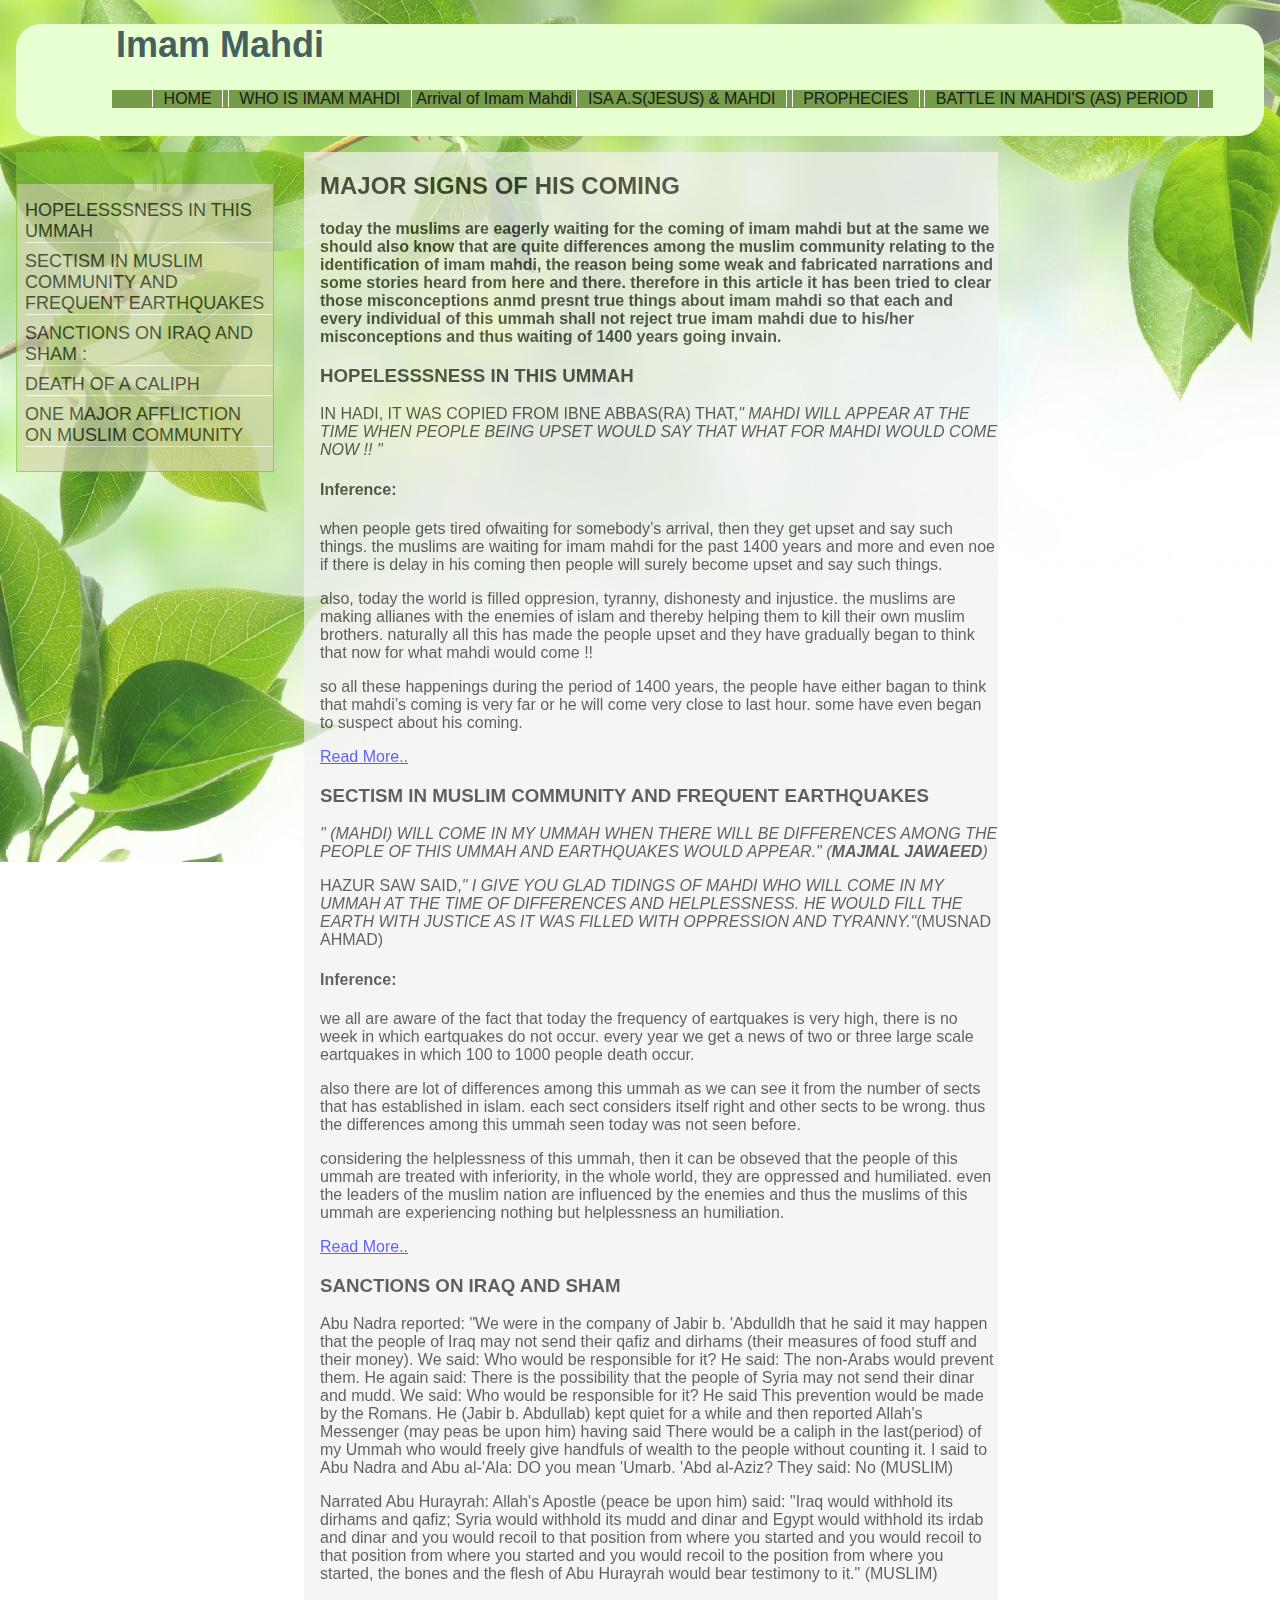
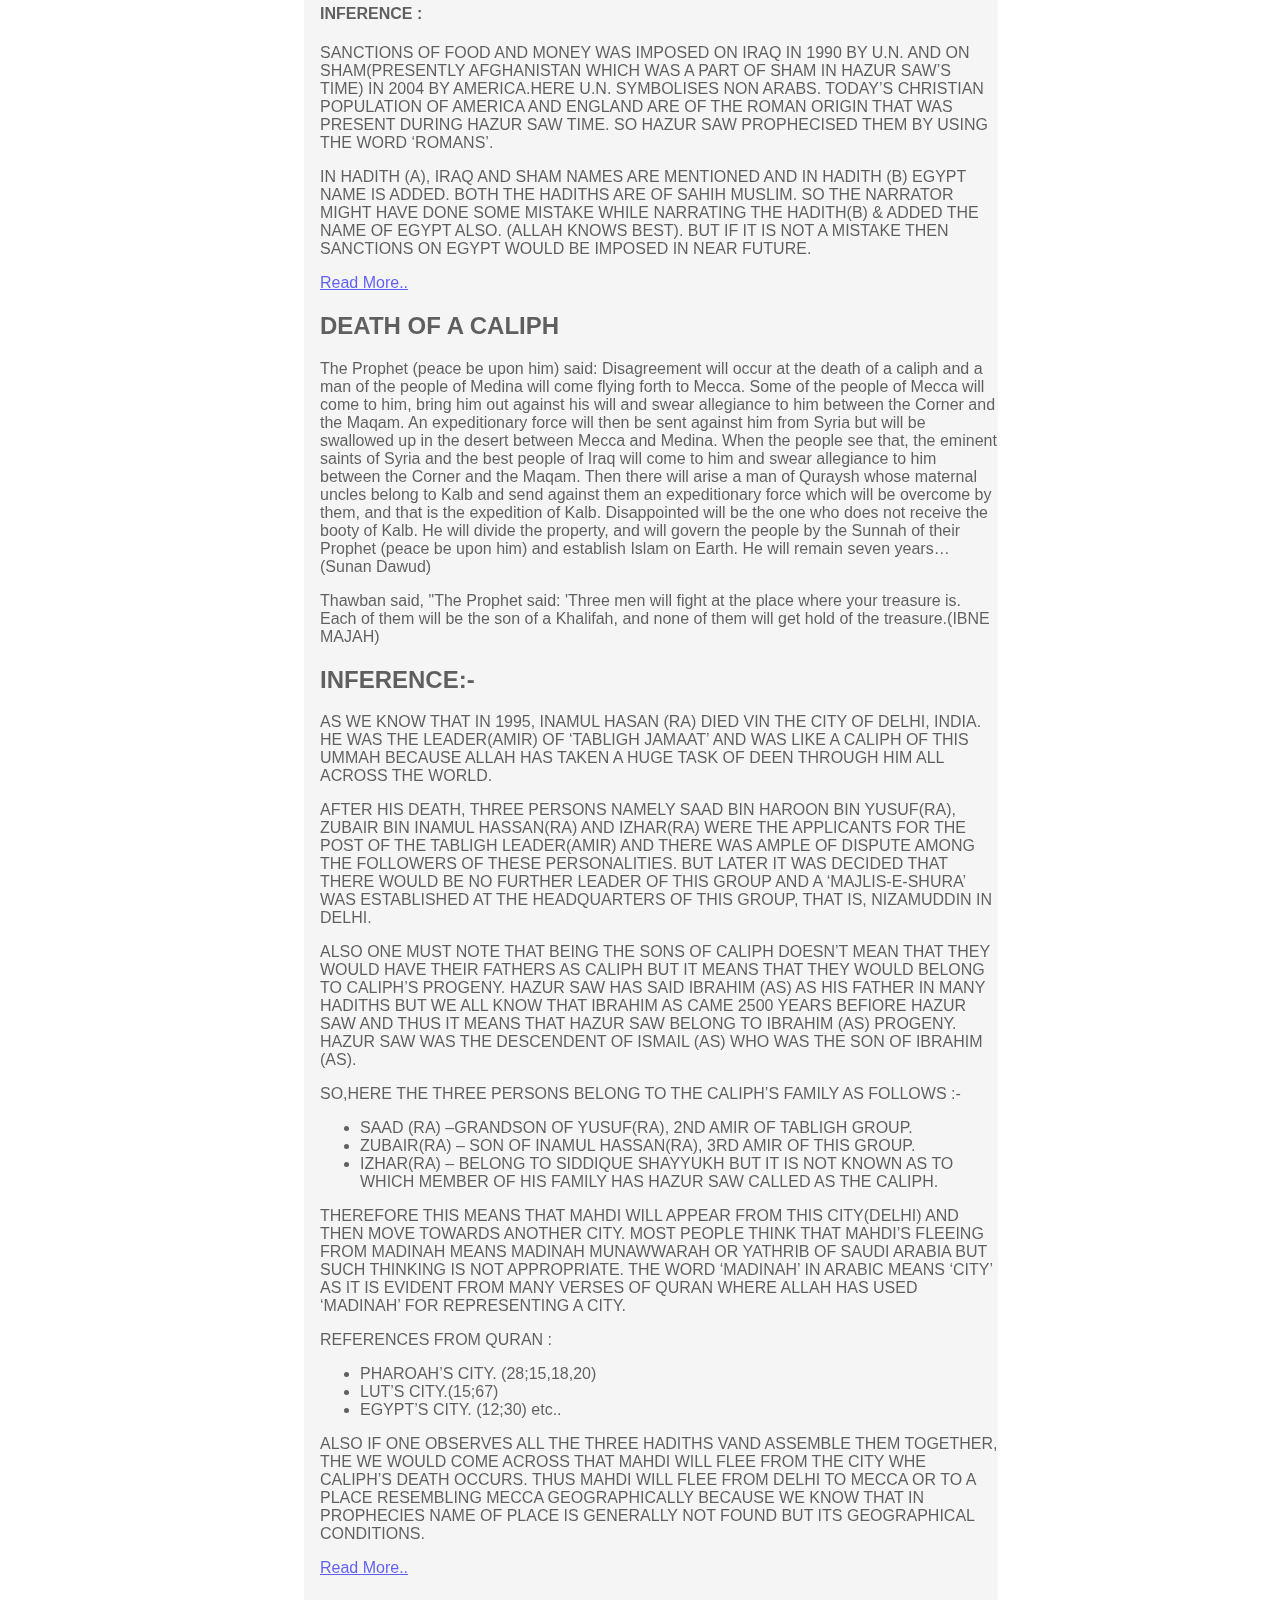
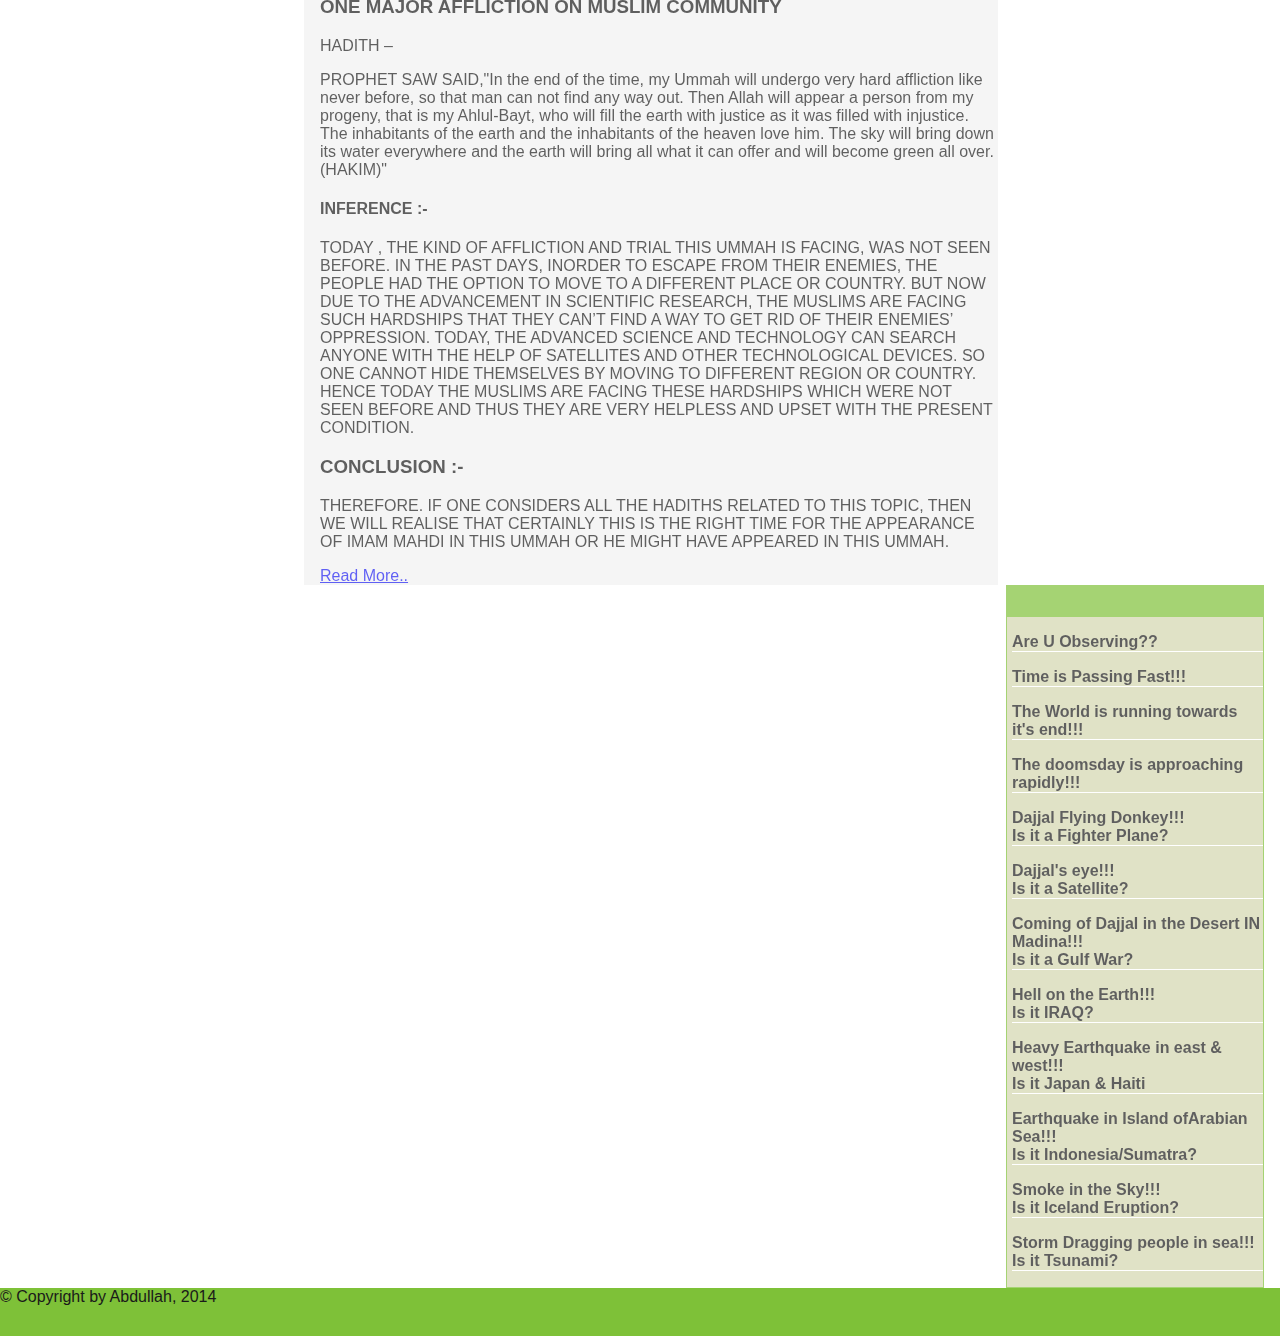
==== content/arrival.html @ bcf1bdd0 "change in css and menu box" ====
<!DOCTYPE html>
<html lang="en-US">
	<head>

		<title>Major Sign of Coming/Arrival of Imam Mahdi in Sahih-Hadith</title>
		<meta http-equiv="X-UA-Compatible" content="IE=edge,chrome=1">
		<meta charset="UTF-8" />
		<meta name="Keywords" content="" />
		<meta name="author" content="abdullah">
		<meta name="viewport" content="width=device-width" />
		<meta name="Description" content="Major Sign of Coming/Arrival of Imam Mahdi in Islam, factionalism/sect in
		Muslim Community/firkah, frequent earthquake, affliction on muslim world, sanction on Iraq/Syria mulk-e-shaam" />
		<meta name="og:title" content="Imam Mahdi-Sign of his Arrival" />
		<meta name="og:type" content="website" />
		<meta name="og:image" content="" />
		<meta name="og:url" content="" />
		<meta name="og:description" content="" />
		<link rel="shortcut icon" href="../favicon.ico" type="image/x-icon" />
		<link rel="stylesheet" href="../css/parent.css" type="text/css"/ media="screen">
		<link rel="stylesheet" href="../css/header.css" type="text/css"/ media="screen">
		<link rel="stylesheet" href="../css/body.css" type="text/css"/ media="screen">
		<link rel="stylesheet" href="../css/footer.css" type="text/css"/ media="screen">
		<script type="text/javascript" src="js/"></script>

	</head>
	<body>
		<div id="header-page" class="header-sec">
			<div class="title-space">
				<div class="img-title">
					<div class="page-header">
						<h1 id="main-heading">Imam Mahdi</h1>
					</div>
				</div>
			</div>
			<div id="nav-bar" class="main-bar">
				<ul id="navbar" class="nav-bar">
					<li>
						<a href="../index.html">Home</a>
					</li>
					<li>
						<a href="../content/intro.html">Who is Imam Mahdi</a>
					</li>
					<li>
						Arrival of Imam Mahdi
					</li>
					<li>
						<a href="../content/misconp.html">Isa A.S(Jesus) &amp; Mahdi</a>
					</li>
					<li>
						<a href="../content/prophecy.html">Prophecies</a>
					</li>
					<li>
						<a href="../content/battle.html">Battle in Mahdi's (AS) Period</a>
					</li>
				</ul>
			</div>
		</div>
		<div id="content" class="article">
			<div id="side-bar" class="side-bar">
				<ul id="main-sidemenu" class="main-side-menu">
					<li>
						<a href="#" class="fill_div_right">HOPELESSSNESS IN THIS UMMAH </a>
					</li>
					<li>
						<a href="#sub-content2" class="fill_div_right">SECTISM IN MUSLIM COMMUNITY AND FREQUENT EARTHQUAKES</a>
					</li>
					<li>
						<a href="#sub-content3" class="fill_div_right">SANCTIONS ON IRAQ AND SHAM :</a>
					</li>
					<li>
						<a href="#sub-content4" class="fill_div_right">DEATH OF A CALIPH</a>
					</li>
					<li>
						<a href="#sub-content5" class="fill_div_right">ONE MAJOR AFFLICTION ON MUSLIM COMMUNITY</a>
					</li>
				</ul>
			</div>
			<div id="content-sec" class="content-sec">
				<div id="sub-content1">
					<h2>MAJOR SIGNS OF HIS COMING</h2>
					<p>
						<strong>today the muslims are eagerly waiting for the coming of imam mahdi but at the
						same  we should also know that are quite differences among the muslim community relating to the
						identification of imam mahdi, the reason being some weak and fabricated narrations and some stories heard from here and there.
						therefore in this article it has been tried to clear those misconceptions
						anmd presnt true things about imam mahdi so that each and every individual of this ummah shall not reject true imam mahdi due
						to his/her misconceptions and thus waiting of 1400 years going invain. </strong>
					</p>
					<h3>HOPELESSSNESS IN THIS UMMAH</h3>
					<p>
						IN HADI, IT WAS COPIED FROM IBNE ABBAS(RA) THAT,<cite>&quot; MAHDI WILL APPEAR AT THE TIME WHEN PEOPLE BEING UPSET WOULD SAY THAT WHAT
							FOR MAHDI WOULD COME NOW !! &quot;</cite>
					</p>
					<h4>Inference:</h4>
					<p>
						when people gets tired ofwaiting for somebody’s arrival, then they get upset and say such things. the muslims are
						waiting for imam mahdi for the past 1400 years and more and even noe if there is delay in his
						coming then people will surely become upset and say such things.
					</p>
					<p>
						also, today the world is filled oppresion, tyranny, dishonesty and injustice. the muslims are making allianes
						with the enemies of islam and thereby helping them to kill their own muslim brothers. naturally all this has
						made the people  upset and they have gradually began to think that now for what mahdi would come !!
					</p>
					<p>
						so all these happenings during the period of 1400 years, the people have either bagan to think that mahdi’s
						coming is very far or he will come very close to last hour. some have even began to suspect about his coming.
					</p>
					<div class="readMore">
						<a href="#">Read More..</a>
					</div>
				</div>
				<div id="sub-content2">
					<h3>SECTISM IN MUSLIM COMMUNITY AND FREQUENT EARTHQUAKES</h3>
					<p>
						<cite>&quot; (MAHDI) WILL COME IN MY UMMAH WHEN THERE WILL BE DIFFERENCES AMONG THE PEOPLE OF THIS
							UMMAH AND EARTHQUAKES WOULD APPEAR.&quot; (<strong>MAJMAL JAWAEED</strong>)</cite>
					</p>
					<p>
						HAZUR SAW SAID,<cite>&quot; I GIVE YOU GLAD TIDINGS OF MAHDI WHO WILL  COME IN MY UMMAH AT THE TIME
							OF DIFFERENCES AND HELPLESSNESS. HE WOULD FILL THE EARTH WITH JUSTICE AS IT WAS FILLED WITH OPPRESSION AND TYRANNY.&quot;</cite>(MUSNAD AHMAD)
					</p>
					<h4>Inference:</h4>
					<p>
						we all are aware of the fact that today the frequency of eartquakes is very high, there is no week in
						which eartquakes do not occur. every year we get a news of two or three large scale eartquakes in which 100 to 1000 people death occur.
					</p>
					<p>
						also there are lot of differences among this ummah as we can see it from the number of sects that has established in islam. each sect considers
						itself right and other sects to be wrong. thus the differences among this ummah seen today was not seen before.
					</p>
					<p>
						considering the helplessness of this ummah, then it can be obseved that the people of this ummah are treated with inferiority,
						in the whole world, they are oppressed and humiliated. even the leaders of the muslim nation are influenced by the enemies
						and thus the muslims of this ummah are experiencing nothing but helplessness an humiliation.
					</p>
					<div class="readMore">
						<a href="#">Read More..</a>
					</div>
				</div>
				<div id="sub-content3">
					<h3>SANCTIONS ON IRAQ AND SHAM</h3>
					<p>
						Abu Nadra reported: "We were in the company of Jabir b. 'Abdulldh that he said it may happen that the people of Iraq may not
						send their qafiz and dirhams (their measures of food stuff and their money). We said: Who would be responsible for it?
						He said: The non-Arabs would prevent them. He again said: There is the possibility that the people of Syria may not send their
						dinar and mudd. We said: Who would be responsible for it? He said This prevention would be made by the Romans.
						He (Jabir b. Abdullab) kept quiet for a while and then reported Allah's Messenger (may peas be upon him) having said
						There would be a caliph in the last(period) of my Ummah who would freely give handfuls of wealth to the people without counting it.
						I said to Abu Nadra and Abu al-'Ala: DO you mean 'Umarb. 'Abd al-Aziz? They said: No   (MUSLIM)
					</p>
					<p>
						Narrated Abu Hurayrah: Allah's Apostle (peace be upon him) said: "Iraq would withhold its dirhams and qafiz; Syria
						would withhold its mudd and dinar and Egypt would withhold its irdab and dinar and you would recoil to that position
						from where you started and you would recoil to that position from where you started and you would recoil to the position
						from where you started, the bones and the flesh of Abu Hurayrah would bear testimony to it."  (MUSLIM)
					</p>
					<h4>INFERENCE :</h4>
					<p>
						SANCTIONS OF FOOD AND MONEY WAS IMPOSED ON IRAQ IN 1990 BY U.N. AND ON SHAM(PRESENTLY AFGHANISTAN WHICH WAS A PART OF SHAM
						IN HAZUR SAW’S TIME) IN 2004 BY AMERICA.HERE U.N. SYMBOLISES NON ARABS. TODAY’S CHRISTIAN POPULATION OF AMERICA AND ENGLAND
						ARE OF THE ROMAN ORIGIN THAT WAS PRESENT DURING HAZUR SAW TIME. SO HAZUR SAW PROPHECISED THEM BY USING THE WORD ‘ROMANS’.
					</p>
					<p>
						IN HADITH (A),  IRAQ AND SHAM NAMES ARE MENTIONED AND IN HADITH (B) EGYPT NAME IS ADDED. BOTH THE HADITHS ARE OF SAHIH MUSLIM.
						SO THE NARRATOR MIGHT HAVE DONE SOME MISTAKE WHILE NARRATING THE HADITH(B) &amp; ADDED THE NAME OF EGYPT ALSO. (ALLAH KNOWS BEST).
						BUT IF IT IS NOT A MISTAKE THEN SANCTIONS ON EGYPT WOULD BE IMPOSED IN NEAR FUTURE.
					</p>
					<div class="readMore">
						<a href="#">Read More..</a>
					</div>
				</div>
				<div id="sub-content4">
					<h2>DEATH OF A CALIPH</h2>
					<p>
						The Prophet (peace be upon him) said: Disagreement will occur at the death of a caliph and a man of the people 
						of Medina will come flying forth to Mecca. Some of the people of Mecca will come to him, bring him out against 
						his will and swear allegiance to him between the Corner and the Maqam. An expeditionary force will then be sent 
						against him from Syria but will be swallowed up in the desert between Mecca and Medina. When the people see that, 
						the eminent saints of Syria and the best people of Iraq will come to him and swear allegiance to him between the 
						Corner and the Maqam. Then there will arise a man of Quraysh whose maternal uncles belong to Kalb and send against 
						them an expeditionary force which will be overcome by them, and that is the expedition of Kalb. Disappointed will 
						be the one who does not receive the booty of Kalb. He will divide the property, and will govern the people by the 
						Sunnah of their Prophet (peace be upon him) and establish Islam on Earth. He will remain seven years… (Sunan Dawud)
					</p>
					<p>
						Thawban said, "The Prophet said: 'Three men will fight at the place where your treasure is.  
						Each of them will be the son of a Khalifah, and none of  them will get hold of the treasure.(IBNE MAJAH)
					</p>
					<h2>INFERENCE:-</h2>
					<p>
						AS WE KNOW THAT IN 1995, INAMUL HASAN (RA) DIED VIN THE CITY OF DELHI, INDIA. HE WAS THE LEADER(AMIR) OF ‘TABLIGH JAMAAT’
						AND WAS LIKE A CALIPH OF THIS UMMAH BECAUSE ALLAH HAS TAKEN A HUGE TASK OF DEEN THROUGH HIM ALL  ACROSS THE WORLD.
					</p>
					<p>
						AFTER HIS DEATH, THREE PERSONS NAMELY SAAD BIN HAROON BIN YUSUF(RA), ZUBAIR BIN INAMUL HASSAN(RA)
						AND IZHAR(RA) WERE THE APPLICANTS FOR THE POST OF THE TABLIGH LEADER(AMIR) AND THERE WAS AMPLE OF DISPUTE
						AMONG THE FOLLOWERS OF THESE PERSONALITIES. BUT LATER IT WAS DECIDED THAT THERE WOULD BE NO FURTHER LEADER OF
						THIS GROUP AND A ‘MAJLIS-E-SHURA’ WAS ESTABLISHED AT THE HEADQUARTERS OF THIS GROUP, THAT IS, NIZAMUDDIN IN DELHI.
					</p>
					<p>
						ALSO ONE MUST NOTE THAT BEING THE SONS OF CALIPH DOESN’T MEAN THAT THEY WOULD HAVE THEIR FATHERS AS CALIPH BUT IT
						MEANS THAT THEY WOULD BELONG TO CALIPH’S PROGENY. HAZUR SAW HAS SAID IBRAHIM (AS) AS HIS FATHER IN MANY HADITHS BUT WE
						ALL KNOW THAT IBRAHIM AS CAME 2500 YEARS BEFIORE HAZUR SAW AND THUS IT MEANS THAT HAZUR SAW BELONG TO IBRAHIM (AS) PROGENY.
						HAZUR SAW WAS THE DESCENDENT OF ISMAIL (AS) WHO WAS THE SON OF IBRAHIM (AS).
					</p>
					<p>
						SO,HERE  THE THREE PERSONS BELONG TO THE CALIPH’S FAMILY AS FOLLOWS :-
						<ul>
							<li>
								SAAD (RA) –GRANDSON OF YUSUF(RA), 2ND AMIR OF TABLIGH GROUP.
							</li>
							<li>
								ZUBAIR(RA) – SON OF INAMUL HASSAN(RA), 3RD AMIR OF THIS GROUP.
							</li>
							<li>
								IZHAR(RA) – BELONG TO SIDDIQUE SHAYYUKH BUT IT IS NOT KNOWN AS TO WHICH MEMBER OF HIS FAMILY HAS HAZUR SAW CALLED AS THE CALIPH.
							</li>
						</ul>
					</p>
					<p>
						THEREFORE THIS MEANS THAT MAHDI WILL APPEAR FROM THIS CITY(DELHI) AND THEN MOVE TOWARDS ANOTHER CITY. MOST PEOPLE THINK
						THAT MAHDI’S FLEEING FROM MADINAH MEANS MADINAH MUNAWWARAH OR YATHRIB OF SAUDI ARABIA BUT SUCH THINKING IS NOT APPROPRIATE.
						THE WORD ‘MADINAH’ IN ARABIC MEANS ‘CITY’ AS IT IS EVIDENT FROM MANY VERSES OF QURAN WHERE ALLAH HAS USED ‘MADINAH’ FOR REPRESENTING A CITY.
					</p>
					<p>
						REFERENCES FROM QURAN :
						<ul>
							<li>
								PHAROAH’S CITY. (28;15,18,20)
							</li>
							<li>
								LUT’S CITY.(15;67)
							</li>
							<li>
								EGYPT’S CITY. (12;30)  etc..
							</li>
						</ul>
					</P>
					<p>
						ALSO IF ONE OBSERVES ALL THE THREE HADITHS VAND ASSEMBLE THEM TOGETHER, THE WE WOULD COME ACROSS THAT MAHDI WILL FLEE
						FROM THE CITY WHE CALIPH’S DEATH OCCURS. THUS MAHDI WILL FLEE FROM DELHI TO MECCA OR TO A PLACE RESEMBLING MECCA GEOGRAPHICALLY
						BECAUSE WE KNOW THAT IN PROPHECIES NAME OF PLACE IS GENERALLY NOT FOUND BUT ITS GEOGRAPHICAL CONDITIONS.
					</p>
					<div class="readMore">
						<a href="#">Read More..</a>
					</div>
				</div>
				<div id="sub-content5">
					<h3>ONE MAJOR AFFLICTION ON MUSLIM COMMUNITY</h3>
					<p>
						HADITH –
					</p>
					<p>
						PROPHET SAW SAID,"In the end of the time, my Ummah will undergo very hard affliction like never before, 
						so that man can not find any way out. Then Allah will appear a person from my progeny, that is my Ahlul-Bayt, 
						who will fill the earth with justice as it was filled with injustice. The inhabitants of the earth and the 
						inhabitants of the heaven love him. The sky will bring down its water everywhere and the earth will bring all 
						what it can offer and will become green all over.(HAKIM)"
					</p>
					<h4>INFERENCE :-</h4>
					<p>
						TODAY , THE KIND OF AFFLICTION AND TRIAL THIS UMMAH IS FACING, WAS NOT SEEN BEFORE. IN THE PAST DAYS, 
						INORDER TO ESCAPE FROM THEIR ENEMIES, THE PEOPLE HAD THE OPTION TO MOVE TO A DIFFERENT PLACE OR COUNTRY. 
						BUT NOW DUE TO THE ADVANCEMENT IN SCIENTIFIC RESEARCH, THE MUSLIMS ARE FACING SUCH HARDSHIPS THAT THEY CAN’T 
						FIND A WAY TO GET RID OF THEIR ENEMIES’ OPPRESSION. TODAY, THE ADVANCED SCIENCE AND TECHNOLOGY CAN SEARCH 
						ANYONE WITH THE HELP OF SATELLITES AND OTHER TECHNOLOGICAL DEVICES. SO ONE CANNOT HIDE THEMSELVES BY MOVING 
						TO DIFFERENT REGION OR COUNTRY. HENCE TODAY THE MUSLIMS ARE FACING THESE HARDSHIPS WHICH WERE NOT SEEN BEFORE 
						AND THUS THEY ARE VERY HELPLESS AND UPSET WITH THE PRESENT CONDITION.
					</p>
					<h3>CONCLUSION :-</h3>
					<p>
						THEREFORE. IF ONE CONSIDERS ALL THE HADITHS RELATED TO THIS TOPIC, THEN WE WILL REALISE THAT 
						CERTAINLY THIS IS THE RIGHT TIME FOR THE APPEARANCE OF IMAM MAHDI IN THIS UMMAH OR HE MIGHT HAVE APPEARED IN THIS UMMAH.
					</p>
					<div class="readMore">
						<a href="#">Read More..</a>
					</div>
				</div>
			</div>
			<div id="right-menu" class="right-menu">
				<ul id="list-right" class="list-right">
					<li>
						<a href="http://www.islamiat-science.com/" class="fill_div" target="_blank"><b>Are U Observing??</b></a>
					</li>
					<li>
						<a href="http://www.islamiat-science.com/" class="fill_div" target="_blank"><b>Time is Passing Fast!!!</b></a>
					</li>
					<li>
						<a href="http://www.islamiat-science.com/" class="fill_div" target="_blank"> <b>The World is running towards it's end!!!</b></a>
					</li>
					<li>
						<a href="http://www.islamiat-science.com/" class="fill_div" target="_blank"><b>The doomsday is approaching rapidly!!!</b></a>
					</li>
					<li>
						<a href="http://www.islamiat-science.com/" class="fill_div" target="_blank"><b>Dajjal Flying Donkey!!!<br /> Is it a Fighter Plane?</b></a>
					</li>
					<li>
						<a href="http://www.islamiat-science.com/" class="fill_div" target="_blank"><b>Dajjal's eye!!!<br />Is it a Satellite?</b></a>
					</li>
					<li>
						<a href="http://www.islamiat-science.com/" class="fill_div" target="_blank"><b>Coming of Dajjal in the Desert IN Madina!!!<br />Is it a Gulf War?</b></a>
					</li>
					<li>
						<a href="http://www.islamiat-science.com/" class="fill_div" target="_blank"><b>Hell on the Earth!!!<br />Is it IRAQ?</b></a>
					</li>
					<li>
						<a href="http://www.islamiat-science.com/" class="fill_div" target="_blank"><b>Heavy Earthquake in east &amp; west!!!<br />Is it Japan &amp; Haiti</b></a>
					</li>
					<li>
						<a href="http://www.islamiat-science.com/" class="fill_div" target="_blank"><b>Earthquake in Island ofArabian Sea!!!<br />Is it Indonesia/Sumatra?</b></a>
					</li>
					<li>
						<a href="http://www.islamiat-science.com/" class="fill_div" target="_blank"><b>Smoke in the Sky!!!<br />Is it Iceland Eruption?</b></a>
					</li>
					<li>
						<a href="http://www.islamiat-science.com/" class="fill_div" target="_blank"><b>Storm Dragging people in sea!!!<br />Is it Tsunami?</b></a>
					</li>
				</ul>
			</div>
		</div>
		<footer>
			<p>

				&copy; Copyright  by Abdullah, 2014
			</p>
		</footer>
	</body>
</html>
---- css/parent.css ----
/*
 * 
 * This file contains html level changes
 * ie any change will affect whole page..
 */
@media only screen and (min-width:800px) {
html{
	font-family: Arial, Helvetica, sans-serif;
	-ms-text-size-adjust: 100%;
  	-webkit-text-size-adjust: 100%;
	background-color: #FFFFFF;
	background-image: url(/img/background-large.jpg);
	background-repeat:no-repeat;
	background-attachment:fixed;
	z-index: -13;
	opacity: 0.9;
}
body{
	margin: 0;
	
}
}

@media only screen and (min-width:480px) and (max-width:799px) {
html{
	font-family: Arial, Helvetica, sans-serif;
	-ms-text-size-adjust: 100%;
  	-webkit-text-size-adjust: 100%;
	background-color: #FFFFFF;
	background-image: url(/img/background-image3.jpg);
	background-repeat:no-repeat;
	z-index: -13;
}
body{
	margin: 0;
	opacity: 0.7;
	
}
}

@media only screen and (max-width:479px) {
html{
	font-family: Arial, Helvetica, sans-serif;
	-ms-text-size-adjust: 100%;
  	-webkit-text-size-adjust: 100%;
	background-color: #FFFFFF;
	background-image: url(/img/background-large.jpg);
	background-repeat:no-repeat;
	z-index: -13;
}
body{
	margin: 0;
	opacity: 0.7;
}
}
---- css/header.css ----
@media only screen and (min-width:800px) {
	.header-sec {
		height: 7em;
		float:inherit;
		background-position: right center;
		background-color:rgb(230,255,204);		
		padding-left:5%;
		border-radius:25px;
		z-index: 2;
		opacity:1;
		margin-left: 1em;
		margin-right: 1em;
	}
	.page-header{
		font-size: large;
		text-align: left;
		text-decoration: none;
		font-weight: bold;
		color: #2F4F4F;
		margin-left: 2em;
	}
	.main-bar{
		width:93%;
		height:auto;
		background: #669137;
		margin-left: 2em;
	}
	.nav-bar{
		height:auto;
	}
	.nav-bar li{
		display: inline;
		height: auto;
		margin:0;
		list-style-type: none;
	}
	.nav-bar li a:link,
	.nav-bar li a:visited {
		color: #000000;
		padding-left:1%; 
		padding-right:1%;
		text-transform: uppercase;
		font-size: 1em;
		text-decoration: none;
		border-left: 1px #ffffff solid;
		border-right: 1px #ffffff solid;
		border-bottom: none;
	}


	.nav-bar li a:hover,
	.nav-bar li a:focus  {
		color: #333333;
		border-left: 1px #999999 solid;
		border-right: 1px #999999 solid;
		border-bottom: none;
	}
}
@media only screen and (min-width:480px) and (max-width:799px) {
	
}
@media only screen and (max-width:479px){
	
}
---- css/body.css ----
@media only screen and (min-width:800px) {
	.article{
		background:rgb(240,240,240);
		opacity:0.7;
		margin-top: 1em;
	}
	div#side-bar{
		height: auto;
		width: 20%;
		background:#CFD1A5;
		float:left;
		border: rgb(112,186,34) 1px solid;
		border-top-width: 2em;
		margin-right: 1em;
		margin-left:1em;
		position: fixed;
	}
	ul#main-sidemenu{
		background:#CFD1A5;
		-webkit-padding-start: 0.5em;
	}
	ul#main-sidemenu li {
		display: block;
		padding-bottom: 0.5em;
		list-style-type: none;
		font-size: medium;
		text-decoration: none;
	}
	ul#main-sidemenu li a{
		font-size: large;
	}
	div#content-sec{
		width:53%;
		background:rgb(240,240,240);
		float:left;
		padding-left:1em;
		margin-left: 19em;
		margin-right: 1em;
	}
	div#right-menu{
		background:#CFD1A5;
		width: 20%;
		height:auto;
		float :right;
		margin-right: 1em;
		border: rgb(112,186,34) 1px solid;
		border-top-width: 2em;
	}
	div#right-menu ul {
		-webkit-padding-start: 5px;
	}
	div#right-menu li {
		display: block;
		list-style-type: none;
		font-size: medium;
		margin-bottom: 1em;
	}
	a.fill_div {
    display: block;
    height: 100%;
    width: 100%;
    border-bottom:#FFFFFF 1px solid;
    text-decoration: none;
	}
	
	.fill_div_right {
    display: block;
    height: 100%;
    width: 100%;
    border-bottom:#FFFFFF 1px solid;
    text-decoration: none;
    color: #000000;
	}
	a:hover {
		background: #FFFFFF;
	}
	a.fill_div b{
		color: #000000;	
	}
	footer{
		background:rgb(112,186,34);
		height:3em;
		clear: both;
	}
}
@media only screen and (min-width:480px) and (max-width:799px) {
	
}
@media only screen and (max-width:479px){
	
}
---- css/footer.css ----
@media only screen and (min-width:800px) {
	
}
@media only screen and (min-width:480px) and (max-width:799px) {
	
}
@media only screen and (max-width:479px){
	
}
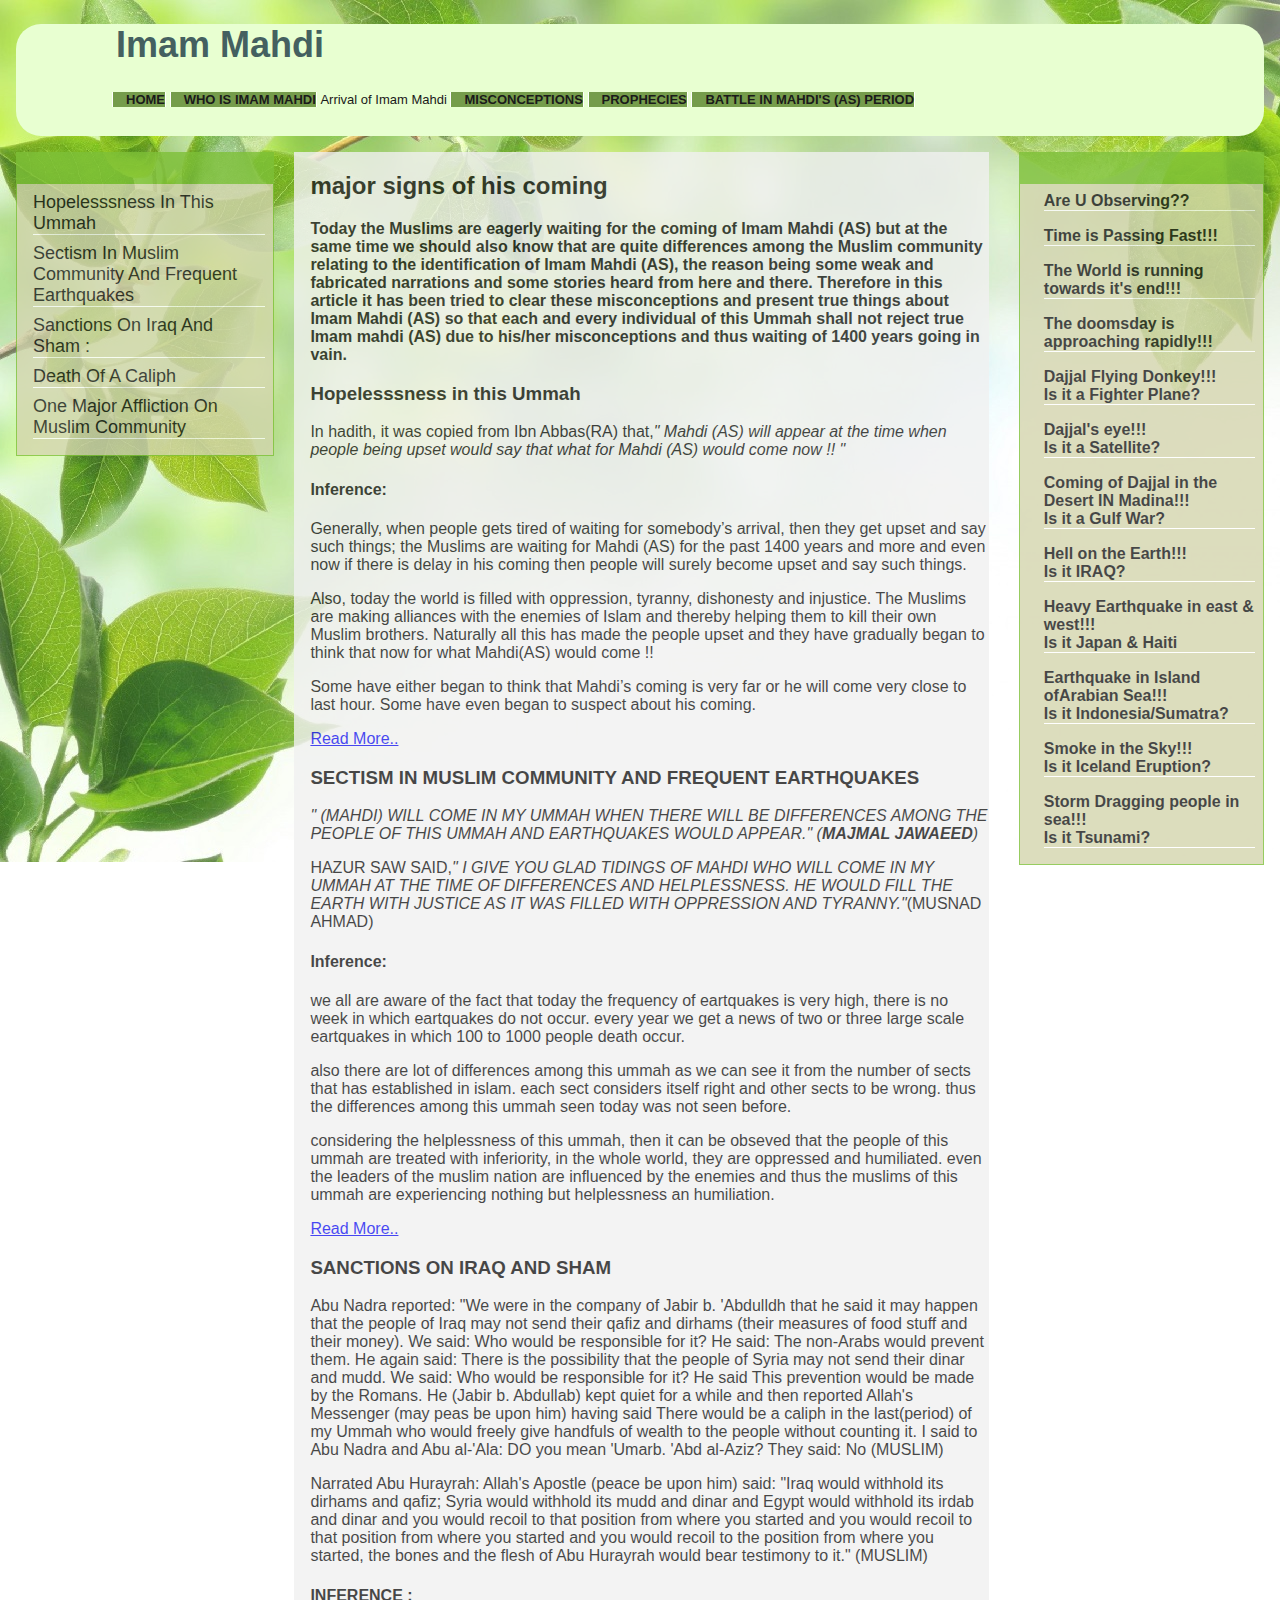
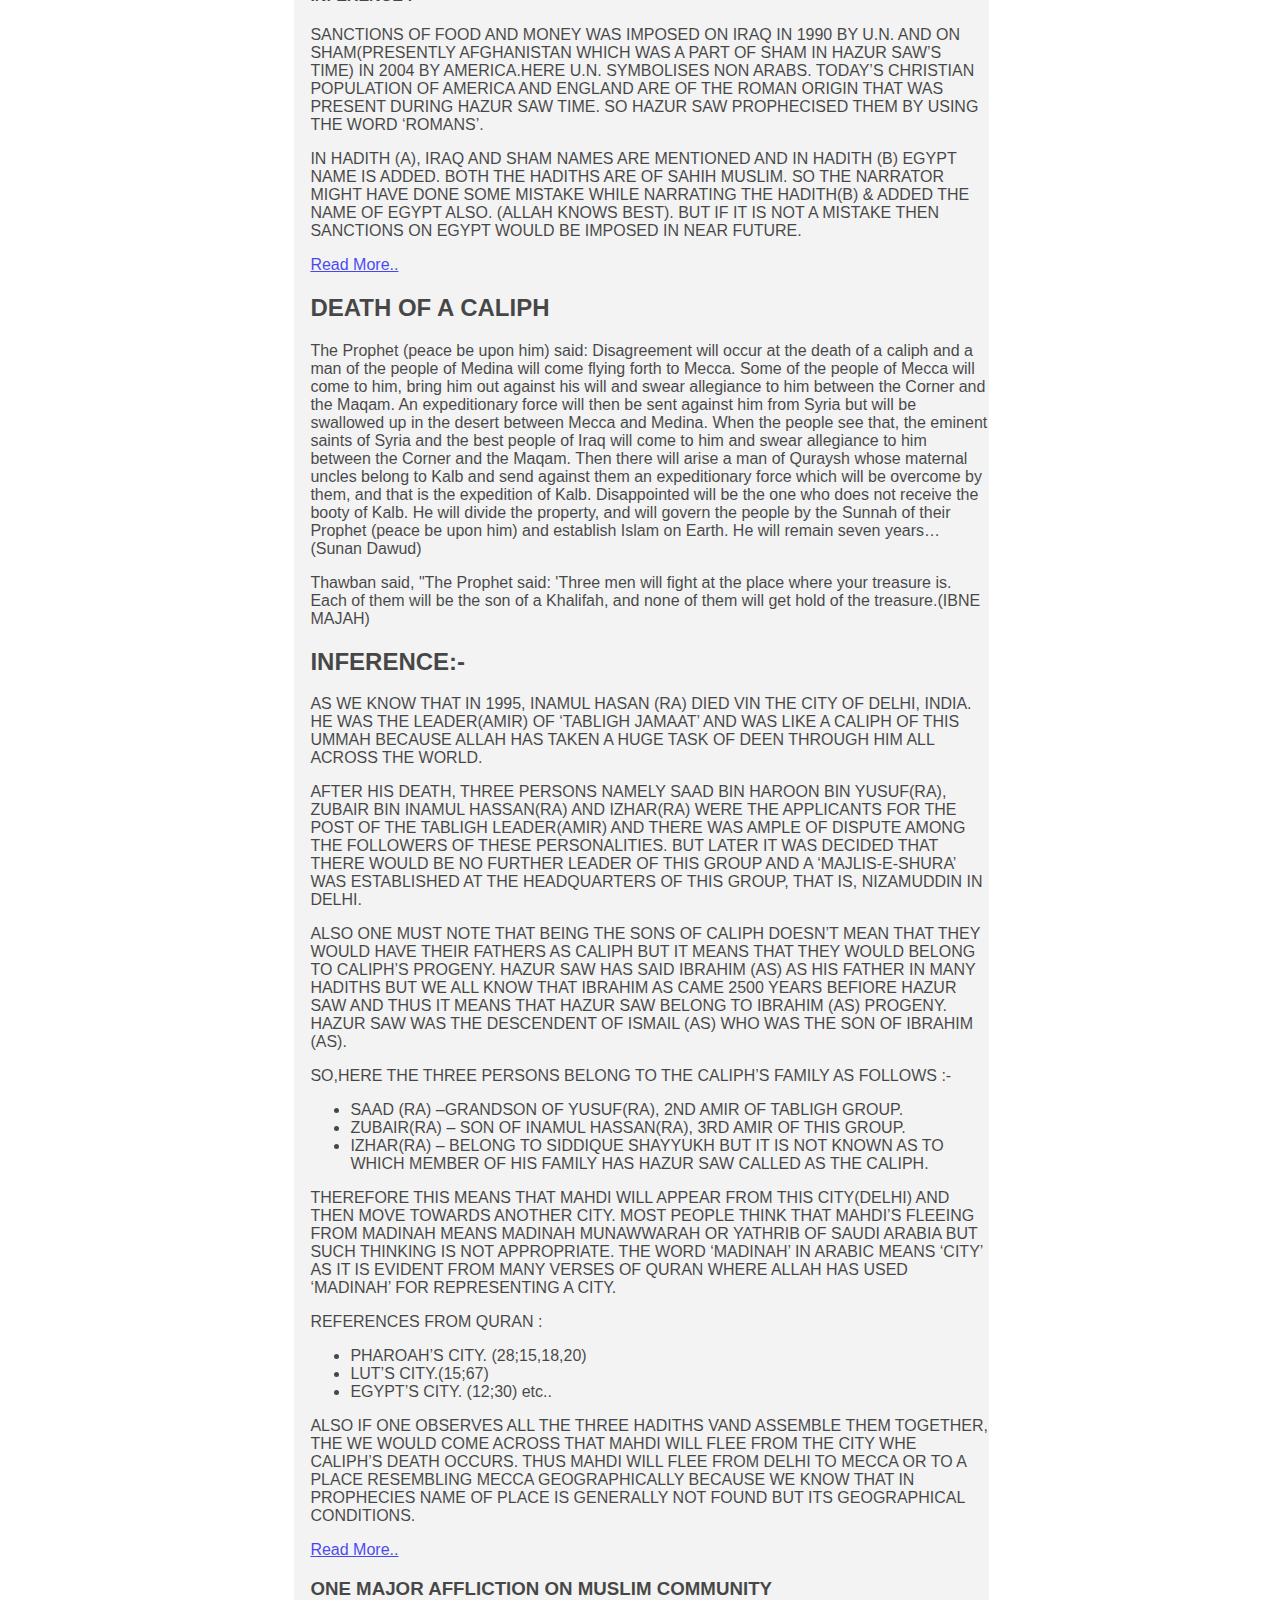
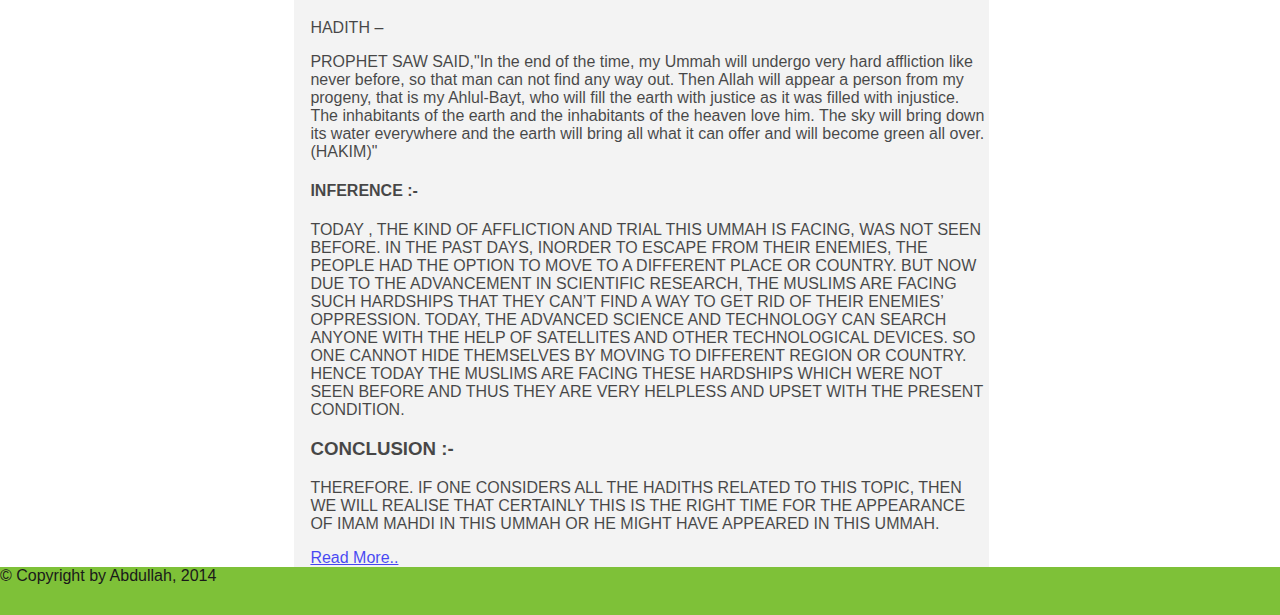
==== commit cd3a3a59: "Update arrival.html" ====
--- a/content/arrival.html
+++ b/content/arrival.html
@@ -44,7 +44,7 @@
 						Arrival of Imam Mahdi
 					</li>
 					<li>
-						<a href="../content/misconp.html">Isa A.S(Jesus) &amp; Mahdi</a>
+						<a href="../content/misconp.html">Misconceptions</a>
 					</li>
 					<li>
 						<a href="../content/prophecy.html">Prophecies</a>
@@ -59,52 +59,52 @@
 			<div id="side-bar" class="side-bar">
 				<ul id="main-sidemenu" class="main-side-menu">
 					<li>
-						<a href="#" class="fill_div_right">HOPELESSSNESS IN THIS UMMAH </a>
-					</li>
-					<li>
-						<a href="#sub-content2" class="fill_div_right">SECTISM IN MUSLIM COMMUNITY AND FREQUENT EARTHQUAKES</a>
-					</li>
-					<li>
-						<a href="#sub-content3" class="fill_div_right">SANCTIONS ON IRAQ AND SHAM :</a>
-					</li>
-					<li>
-						<a href="#sub-content4" class="fill_div_right">DEATH OF A CALIPH</a>
-					</li>
-					<li>
-						<a href="#sub-content5" class="fill_div_right">ONE MAJOR AFFLICTION ON MUSLIM COMMUNITY</a>
+						<a href="#" class="fill_div_right">Hopelesssness In This Ummah </a>
+					</li>
+					<li>
+						<a href="#sub-content2" class="fill_div_right">Sectism In Muslim Community And Frequent Earthquakes</a>
+					</li>
+					<li>
+						<a href="#sub-content3" class="fill_div_right">Sanctions On Iraq And Sham :</a>
+					</li>
+					<li>
+						<a href="#sub-content4" class="fill_div_right">Death Of A Caliph</a>
+					</li>
+					<li>
+						<a href="#sub-content5" class="fill_div_right">One Major Affliction On Muslim Community</a>
 					</li>
 				</ul>
 			</div>
 			<div id="content-sec" class="content-sec">
 				<div id="sub-content1">
-					<h2>MAJOR SIGNS OF HIS COMING</h2>
-					<p>
-						<strong>today the muslims are eagerly waiting for the coming of imam mahdi but at the
-						same  we should also know that are quite differences among the muslim community relating to the
-						identification of imam mahdi, the reason being some weak and fabricated narrations and some stories heard from here and there.
-						therefore in this article it has been tried to clear those misconceptions
-						anmd presnt true things about imam mahdi so that each and every individual of this ummah shall not reject true imam mahdi due
-						to his/her misconceptions and thus waiting of 1400 years going invain. </strong>
-					</p>
-					<h3>HOPELESSSNESS IN THIS UMMAH</h3>
-					<p>
-						IN HADI, IT WAS COPIED FROM IBNE ABBAS(RA) THAT,<cite>&quot; MAHDI WILL APPEAR AT THE TIME WHEN PEOPLE BEING UPSET WOULD SAY THAT WHAT
-							FOR MAHDI WOULD COME NOW !! &quot;</cite>
+					<h2>major signs of his coming</h2>
+					<p>
+						<strong>Today the Muslims are eagerly waiting for the coming of Imam Mahdi (AS) but at the
+						same time we should also know that are quite differences among the Muslim community relating to the
+						identification of Imam Mahdi (AS), the reason being some weak and fabricated narrations and some stories heard from here and there.
+						Therefore in this article it has been tried to clear these misconceptions
+						and present true things about Imam Mahdi (AS) so that each and every individual of this Ummah shall not reject true Imam mahdi (AS) due
+						to his/her misconceptions and thus waiting of 1400 years going in vain. </strong>
+					</p>
+					<h3>Hopelesssness in this Ummah</h3>
+					<p>
+						In hadith, it was copied from Ibn Abbas(RA) that,<cite>&quot; Mahdi (AS) will appear at the time when people being upset would say that what
+							for Mahdi (AS) would come now !! &quot;</cite>
 					</p>
 					<h4>Inference:</h4>
 					<p>
-						when people gets tired ofwaiting for somebody’s arrival, then they get upset and say such things. the muslims are
-						waiting for imam mahdi for the past 1400 years and more and even noe if there is delay in his
+						Generally, when people gets tired of waiting for somebody’s arrival, then they get upset and say such things; the Muslims are
+						waiting for Mahdi (AS) for the past 1400 years and more and even now if there is delay in his
 						coming then people will surely become upset and say such things.
 					</p>
 					<p>
-						also, today the world is filled oppresion, tyranny, dishonesty and injustice. the muslims are making allianes
-						with the enemies of islam and thereby helping them to kill their own muslim brothers. naturally all this has
-						made the people  upset and they have gradually began to think that now for what mahdi would come !!
-					</p>
-					<p>
-						so all these happenings during the period of 1400 years, the people have either bagan to think that mahdi’s
-						coming is very far or he will come very close to last hour. some have even began to suspect about his coming.
+						Also, today the world is filled with oppression, tyranny, dishonesty and injustice. The Muslims are making alliances
+						with the enemies of Islam and thereby helping them to kill their own Muslim brothers. Naturally all this has
+						made the people  upset and they have gradually began to think that now for what Mahdi(AS) would come !!
+					</p>
+					<p>
+						Some have either began to think that Mahdi’s
+						coming is very far or he will come very close to last hour. Some have even began to suspect about his coming.
 					</p>
 					<div class="readMore">
 						<a href="#">Read More..</a>
--- a/css/parent.css
+++ b/css/parent.css
@@ -33,7 +33,6 @@
 }
 body{
 	margin: 0;
-	opacity: 0.7;
 	
 }
 }
--- a/css/header.css
+++ b/css/header.css
@@ -1,6 +1,7 @@
 @media only screen and (min-width:800px) {
 	.header-sec {
 		height: 7em;
+		width:auto;
 		float:inherit;
 		background-position: right center;
 		background-color:rgb(230,255,204);		
@@ -12,6 +13,7 @@
 		margin-right: 1em;
 	}
 	.page-header{
+		width:auto;
 		font-size: large;
 		text-align: left;
 		text-decoration: none;
@@ -19,28 +21,35 @@
 		color: #2F4F4F;
 		margin-left: 2em;
 	}
+	ul#navbar{
+		padding-left:0.5em;
+		-webkit-padding-start: 1em;
+		overflow: hidden;
+	}
 	.main-bar{
-		width:93%;
-		height:auto;
-		background: #669137;
-		margin-left: 2em;
+		position:relative;
+		width:auto;
+		margin-left:1em;
+		margin-right: 0;
+		padding-right: 0;
 	}
 	.nav-bar{
 		height:auto;
+		overflow: hidden;
 	}
 	.nav-bar li{
 		display: inline;
-		height: auto;
-		margin:0;
+		font-size:small;
 		list-style-type: none;
 	}
 	.nav-bar li a:link,
 	.nav-bar li a:visited {
 		color: #000000;
-		padding-left:1%; 
-		padding-right:1%;
+		background: #669137;
+		padding-left:1em; 
 		text-transform: uppercase;
-		font-size: 1em;
+		font-size: small;
+		font-weight:bold;
 		text-decoration: none;
 		border-left: 1px #ffffff solid;
 		border-right: 1px #ffffff solid;
@@ -51,9 +60,8 @@
 	.nav-bar li a:hover,
 	.nav-bar li a:focus  {
 		color: #333333;
-		border-left: 1px #999999 solid;
-		border-right: 1px #999999 solid;
-		border-bottom: none;
+		background:rgb(230,255,204);
+		border: 1px #999999 solid;
 	}
 }
 @media only screen and (min-width:480px) and (max-width:799px) {
--- a/css/body.css
+++ b/css/body.css
@@ -1,7 +1,6 @@
 @media only screen and (min-width:800px) {
 	.article{
 		background:rgb(240,240,240);
-		opacity:0.7;
 		margin-top: 1em;
 	}
 	div#side-bar{
@@ -14,9 +13,12 @@
 		margin-right: 1em;
 		margin-left:1em;
 		position: fixed;
+		opacity:0.8;
 	}
 	ul#main-sidemenu{
 		background:#CFD1A5;
+		margin:0.5em;;
+		padding:0;
 		-webkit-padding-start: 0.5em;
 	}
 	ul#main-sidemenu li {
@@ -34,20 +36,24 @@
 		background:rgb(240,240,240);
 		float:left;
 		padding-left:1em;
-		margin-left: 19em;
+		margin-left: 23%;
 		margin-right: 1em;
+		opacity:0.8;
 	}
 	div#right-menu{
 		background:#CFD1A5;
-		width: 20%;
+		width: 19%;
 		height:auto;
 		float :right;
 		margin-right: 1em;
 		border: rgb(112,186,34) 1px solid;
 		border-top-width: 2em;
+		opacity:0.8;
 	}
 	div#right-menu ul {
-		-webkit-padding-start: 5px;
+		margin:0.5em;
+		padding:0;
+		-webkit-padding-start: 1em;
 	}
 	div#right-menu li {
 		display: block;
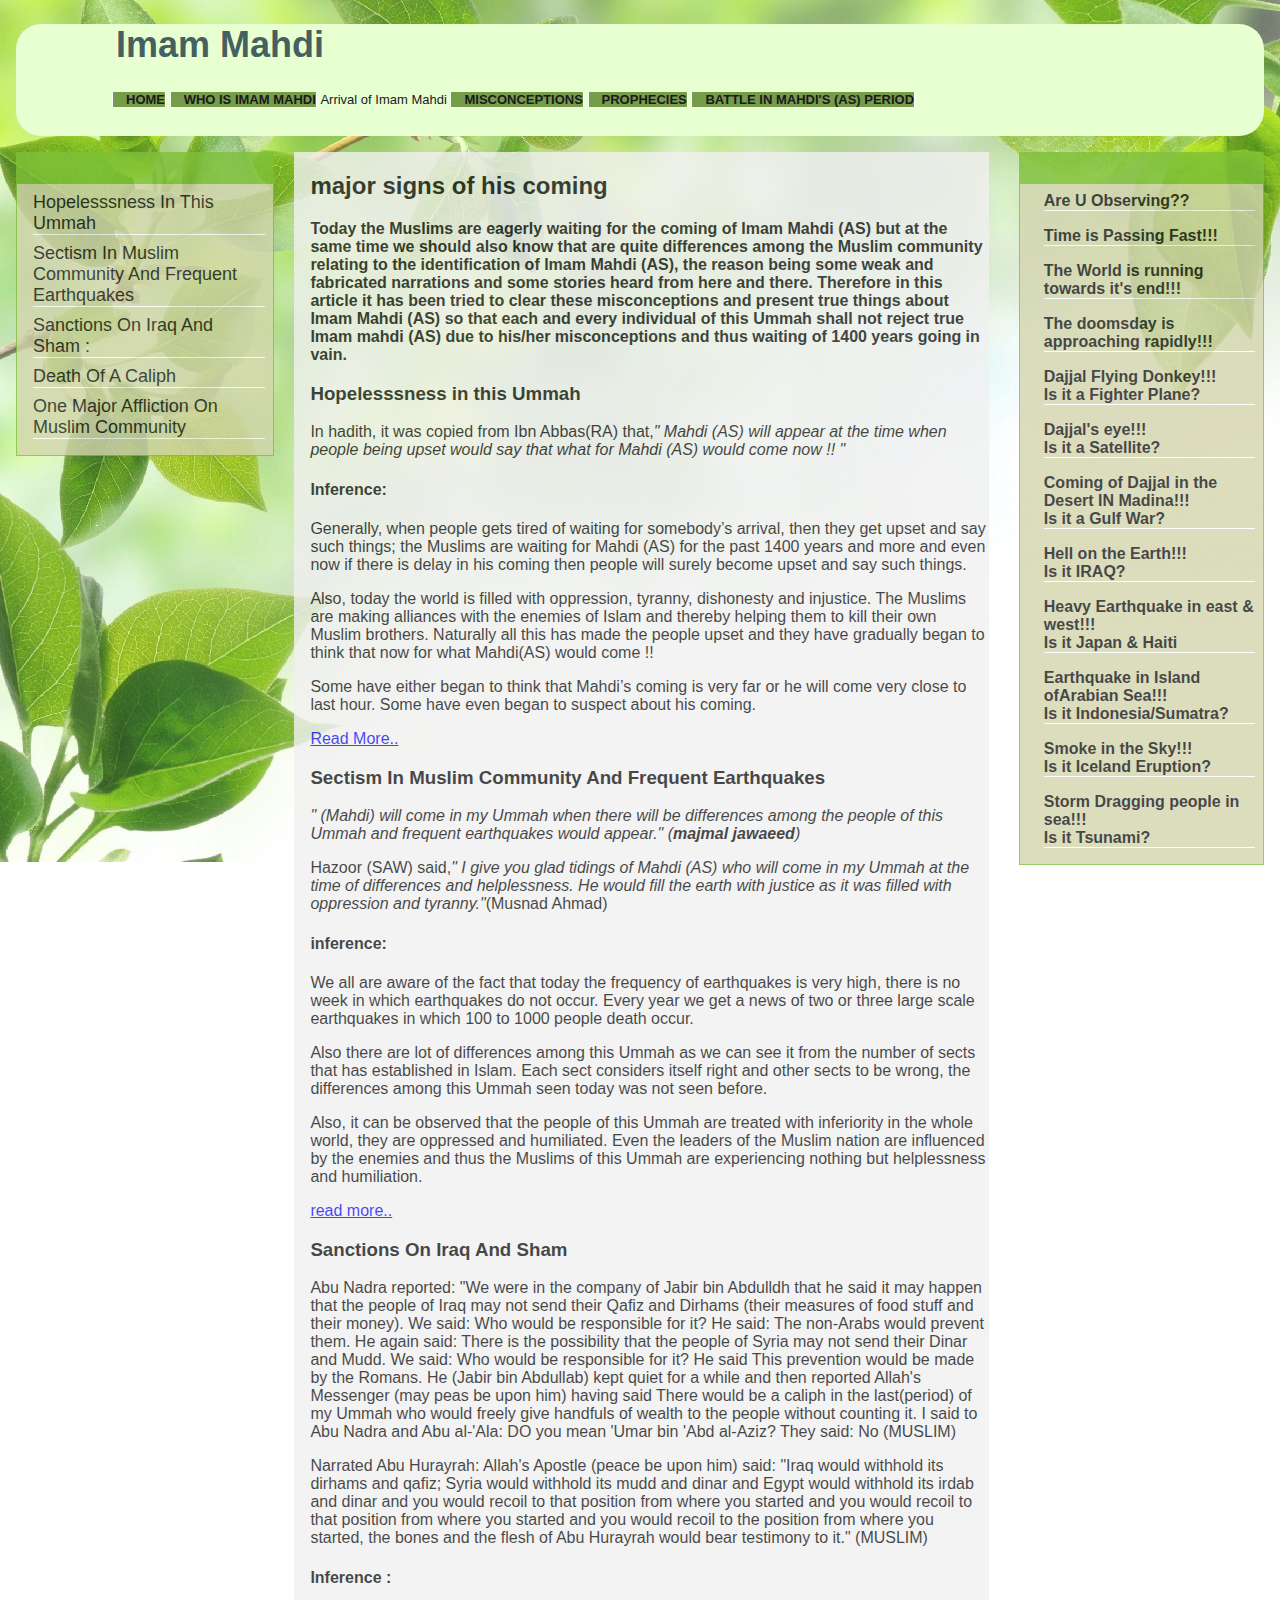
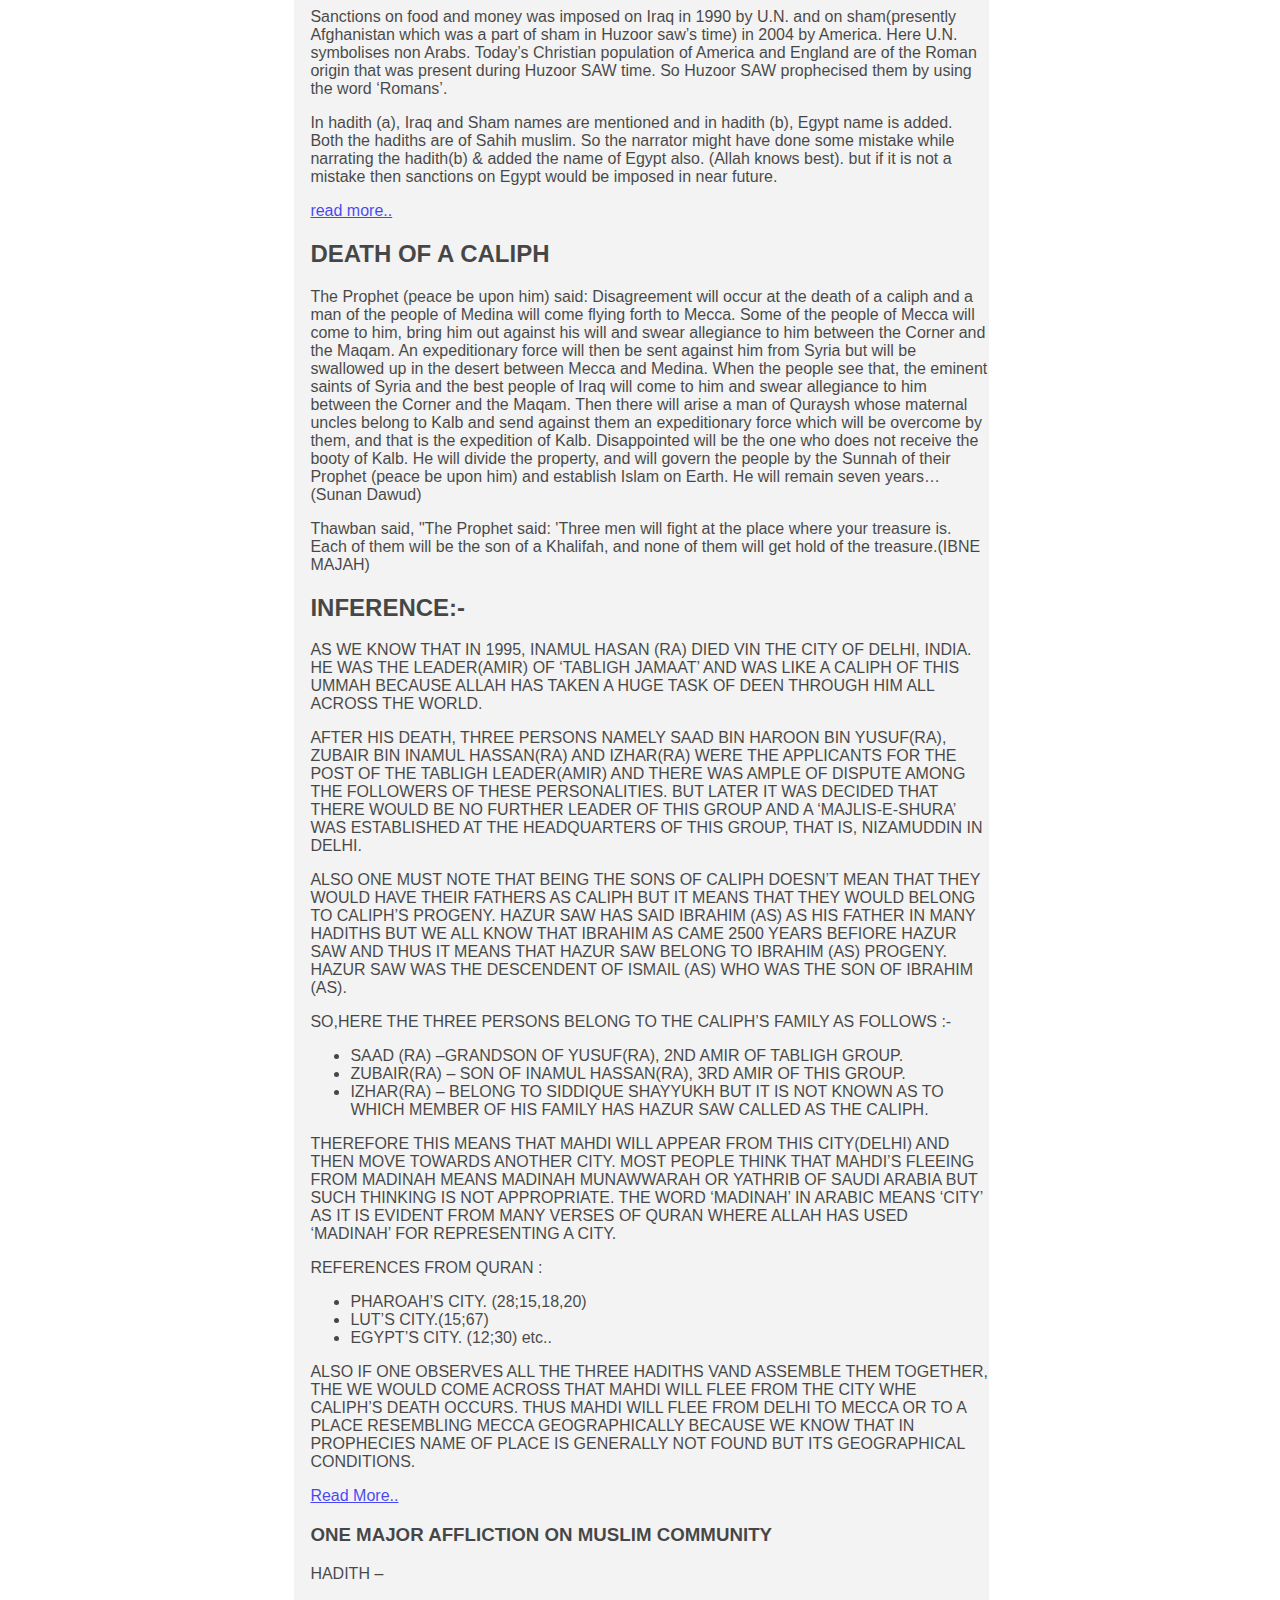
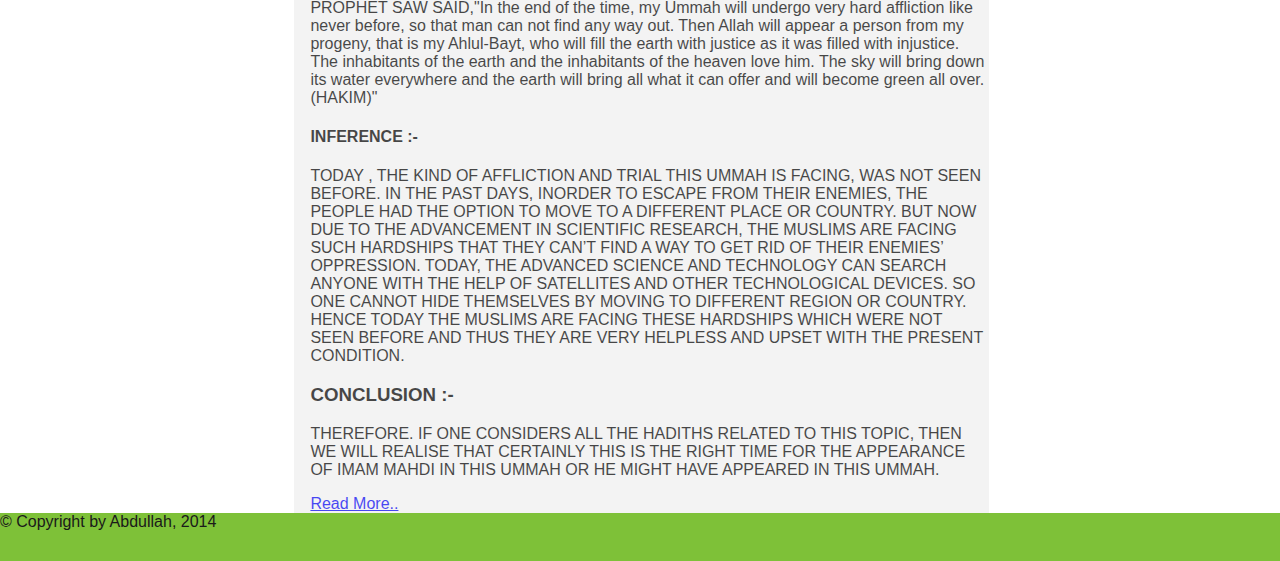
==== commit 518e8e52: "Update arrival.html" ====
--- a/content/arrival.html
+++ b/content/arrival.html
@@ -111,43 +111,42 @@
 					</div>
 				</div>
 				<div id="sub-content2">
-					<h3>SECTISM IN MUSLIM COMMUNITY AND FREQUENT EARTHQUAKES</h3>
-					<p>
-						<cite>&quot; (MAHDI) WILL COME IN MY UMMAH WHEN THERE WILL BE DIFFERENCES AMONG THE PEOPLE OF THIS
-							UMMAH AND EARTHQUAKES WOULD APPEAR.&quot; (<strong>MAJMAL JAWAEED</strong>)</cite>
-					</p>
-					<p>
-						HAZUR SAW SAID,<cite>&quot; I GIVE YOU GLAD TIDINGS OF MAHDI WHO WILL  COME IN MY UMMAH AT THE TIME
-							OF DIFFERENCES AND HELPLESSNESS. HE WOULD FILL THE EARTH WITH JUSTICE AS IT WAS FILLED WITH OPPRESSION AND TYRANNY.&quot;</cite>(MUSNAD AHMAD)
-					</p>
-					<h4>Inference:</h4>
-					<p>
-						we all are aware of the fact that today the frequency of eartquakes is very high, there is no week in
-						which eartquakes do not occur. every year we get a news of two or three large scale eartquakes in which 100 to 1000 people death occur.
-					</p>
-					<p>
-						also there are lot of differences among this ummah as we can see it from the number of sects that has established in islam. each sect considers
-						itself right and other sects to be wrong. thus the differences among this ummah seen today was not seen before.
-					</p>
-					<p>
-						considering the helplessness of this ummah, then it can be obseved that the people of this ummah are treated with inferiority,
-						in the whole world, they are oppressed and humiliated. even the leaders of the muslim nation are influenced by the enemies
-						and thus the muslims of this ummah are experiencing nothing but helplessness an humiliation.
-					</p>
-					<div class="readMore">
-						<a href="#">Read More..</a>
+					<h3>Sectism In Muslim Community And Frequent Earthquakes</h3>
+					<p>
+						<cite>&quot; (Mahdi) will come in my Ummah when there will be differences among the people of this
+							Ummah and frequent earthquakes would appear.&quot; (<strong>majmal jawaeed</strong>)</cite>
+					</p>
+					<p>
+						Hazoor (SAW) said,<cite>&quot; I give you glad tidings of Mahdi (AS) who will  come in my Ummah at the time
+							of differences and helplessness. He would fill the earth with justice as it was filled with oppression and tyranny.&quot;</cite>(Musnad Ahmad)
+					</p>
+					<h4>inference:</h4>
+					<p>
+						We all are aware of the fact that today the frequency of earthquakes is very high, there is no week in
+						which earthquakes do not occur. Every year we get a news of two or three large scale earthquakes in which 100 to 1000 people death occur.
+					</p>
+					<p>
+						Also there are lot of differences among this Ummah as we can see it from the number of sects that has established in Islam. Each sect considers
+						itself right and other sects to be wrong, the differences among this Ummah seen today was not seen before.
+					</p>
+					<p>
+						Also, it can be observed that the people of this Ummah are treated with inferiority in the whole world, they are oppressed and humiliated. Even the leaders of the Muslim nation are influenced by the enemies
+						and thus the Muslims of this Ummah are experiencing nothing but helplessness and humiliation.
+					</p>
+					<div class="readmore">
+						<a href="#">read more..</a>
 					</div>
 				</div>
 				<div id="sub-content3">
-					<h3>SANCTIONS ON IRAQ AND SHAM</h3>
-					<p>
-						Abu Nadra reported: "We were in the company of Jabir b. 'Abdulldh that he said it may happen that the people of Iraq may not
-						send their qafiz and dirhams (their measures of food stuff and their money). We said: Who would be responsible for it?
+					<h3>Sanctions On Iraq And Sham</h3>
+					<p>
+						Abu Nadra reported: "We were in the company of Jabir bin Abdulldh that he said it may happen that the people of Iraq may not
+						send their Qafiz and Dirhams (their measures of food stuff and their money). We said: Who would be responsible for it?
 						He said: The non-Arabs would prevent them. He again said: There is the possibility that the people of Syria may not send their
-						dinar and mudd. We said: Who would be responsible for it? He said This prevention would be made by the Romans.
-						He (Jabir b. Abdullab) kept quiet for a while and then reported Allah's Messenger (may peas be upon him) having said
+						Dinar and Mudd. We said: Who would be responsible for it? He said This prevention would be made by the Romans.
+						He (Jabir bin Abdullab) kept quiet for a while and then reported Allah's Messenger (may peas be upon him) having said
 						There would be a caliph in the last(period) of my Ummah who would freely give handfuls of wealth to the people without counting it.
-						I said to Abu Nadra and Abu al-'Ala: DO you mean 'Umarb. 'Abd al-Aziz? They said: No   (MUSLIM)
+						I said to Abu Nadra and Abu al-'Ala: DO you mean 'Umar bin 'Abd al-Aziz? They said: No   (MUSLIM)
 					</p>
 					<p>
 						Narrated Abu Hurayrah: Allah's Apostle (peace be upon him) said: "Iraq would withhold its dirhams and qafiz; Syria
@@ -155,19 +154,19 @@
 						from where you started and you would recoil to that position from where you started and you would recoil to the position
 						from where you started, the bones and the flesh of Abu Hurayrah would bear testimony to it."  (MUSLIM)
 					</p>
-					<h4>INFERENCE :</h4>
-					<p>
-						SANCTIONS OF FOOD AND MONEY WAS IMPOSED ON IRAQ IN 1990 BY U.N. AND ON SHAM(PRESENTLY AFGHANISTAN WHICH WAS A PART OF SHAM
-						IN HAZUR SAW’S TIME) IN 2004 BY AMERICA.HERE U.N. SYMBOLISES NON ARABS. TODAY’S CHRISTIAN POPULATION OF AMERICA AND ENGLAND
-						ARE OF THE ROMAN ORIGIN THAT WAS PRESENT DURING HAZUR SAW TIME. SO HAZUR SAW PROPHECISED THEM BY USING THE WORD ‘ROMANS’.
-					</p>
-					<p>
-						IN HADITH (A),  IRAQ AND SHAM NAMES ARE MENTIONED AND IN HADITH (B) EGYPT NAME IS ADDED. BOTH THE HADITHS ARE OF SAHIH MUSLIM.
-						SO THE NARRATOR MIGHT HAVE DONE SOME MISTAKE WHILE NARRATING THE HADITH(B) &amp; ADDED THE NAME OF EGYPT ALSO. (ALLAH KNOWS BEST).
-						BUT IF IT IS NOT A MISTAKE THEN SANCTIONS ON EGYPT WOULD BE IMPOSED IN NEAR FUTURE.
-					</p>
-					<div class="readMore">
-						<a href="#">Read More..</a>
+					<h4>Inference :</h4>
+					<p>
+						Sanctions on food and money was imposed on Iraq in 1990 by U.N. and on sham(presently Afghanistan which was a part of sham
+						in Huzoor saw’s time) in 2004 by America. Here U.N. symbolises non Arabs. Today’s Christian population of America and England
+						are of the Roman origin that was present during Huzoor SAW time. So Huzoor SAW prophecised them by using the word ‘Romans’.
+					</p>
+					<p>
+						In hadith (a),  Iraq and Sham names are mentioned and in hadith (b), Egypt name is added. Both the hadiths are of Sahih muslim.
+						So the narrator might have done some mistake while narrating the hadith(b) &amp; added the name of Egypt also. (Allah knows best).
+						but if it is not a mistake then sanctions on Egypt would be imposed in near future.
+					</p>
+					<div class="readmore">
+						<a href="#">read more..</a>
 					</div>
 				</div>
 				<div id="sub-content4">
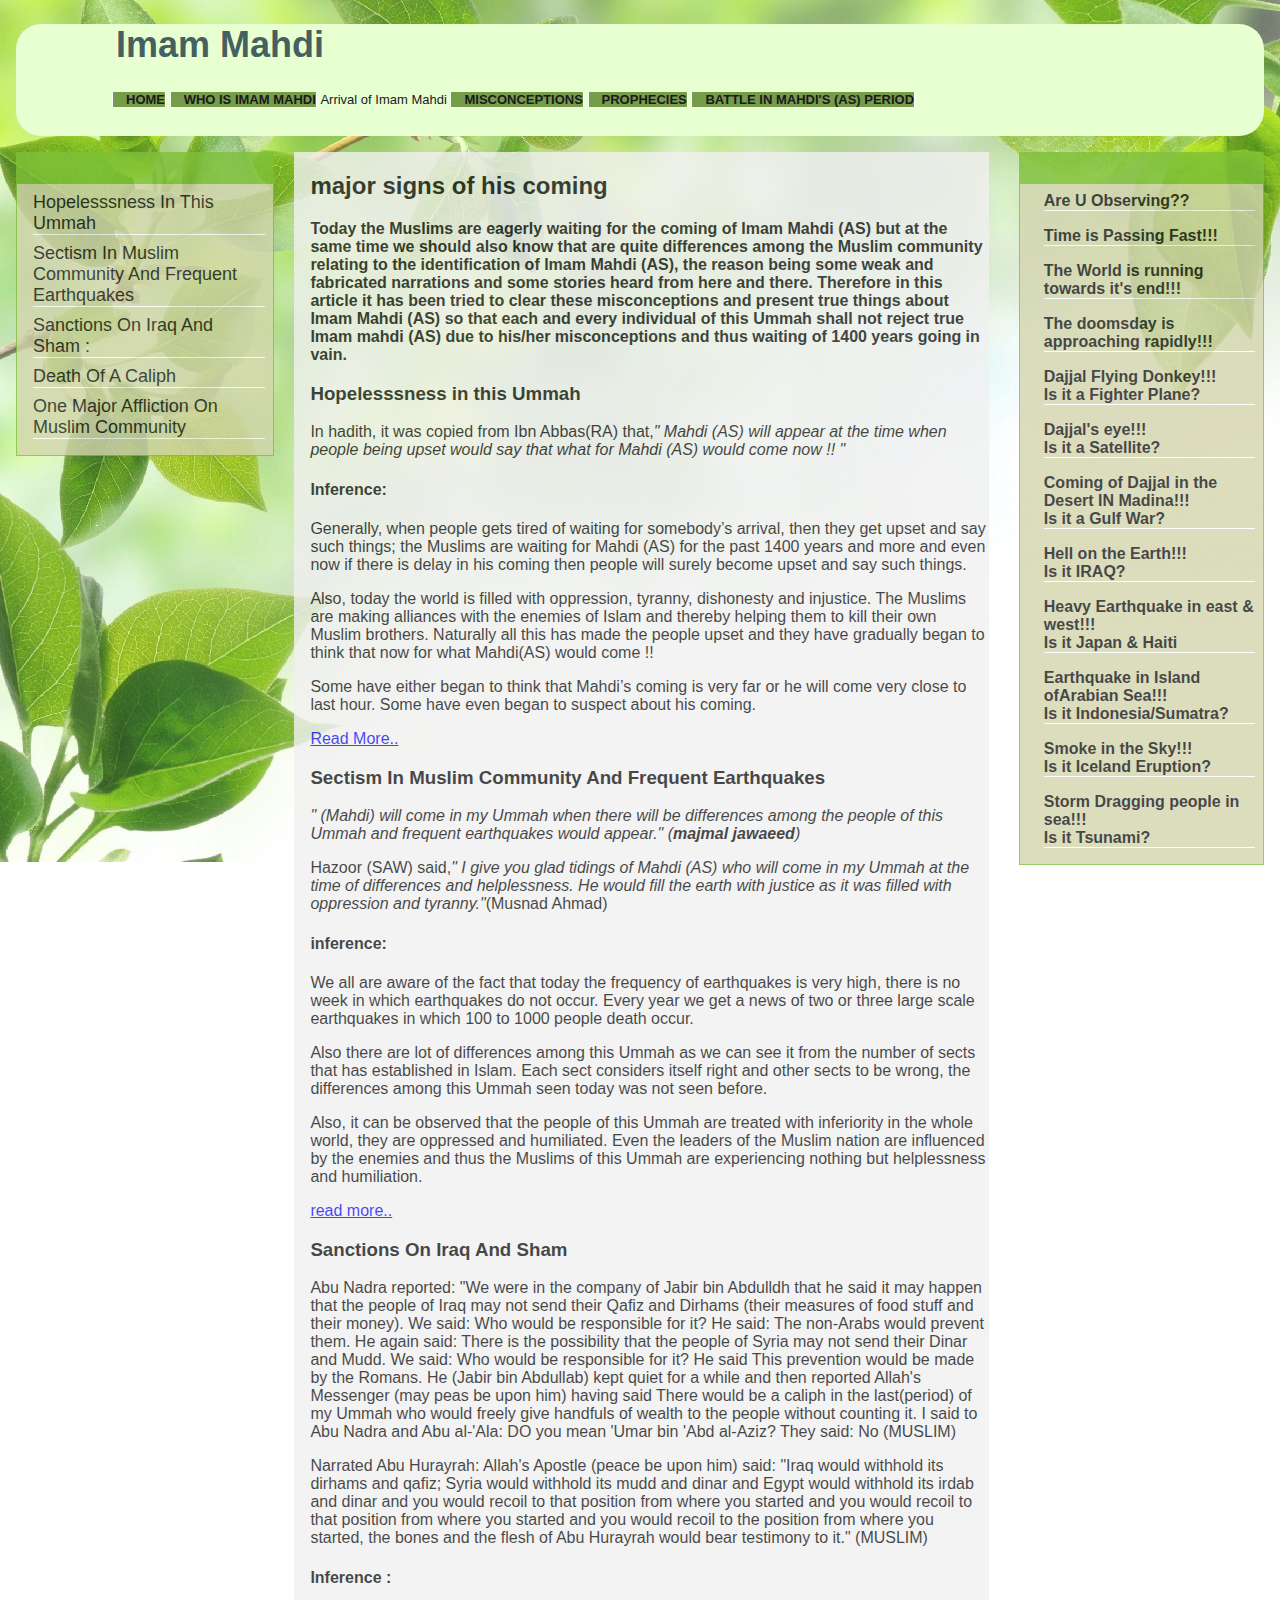
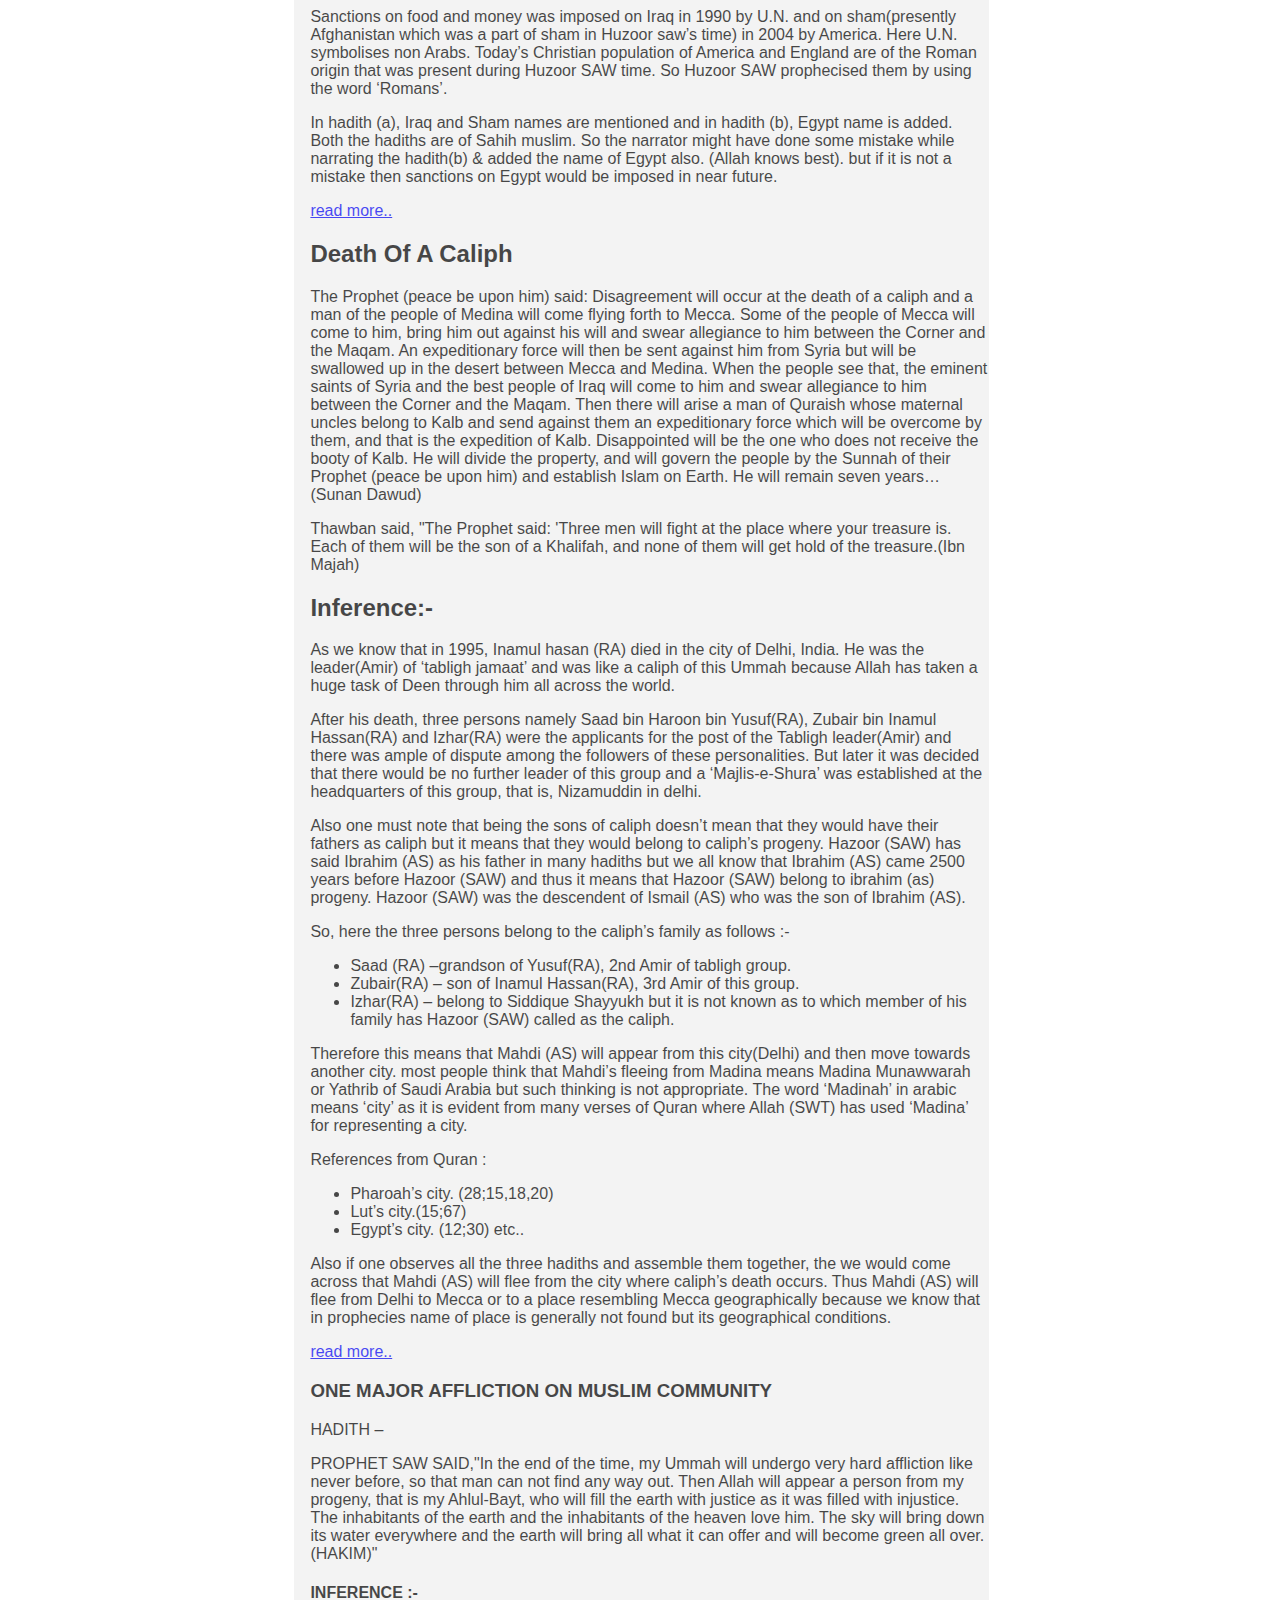
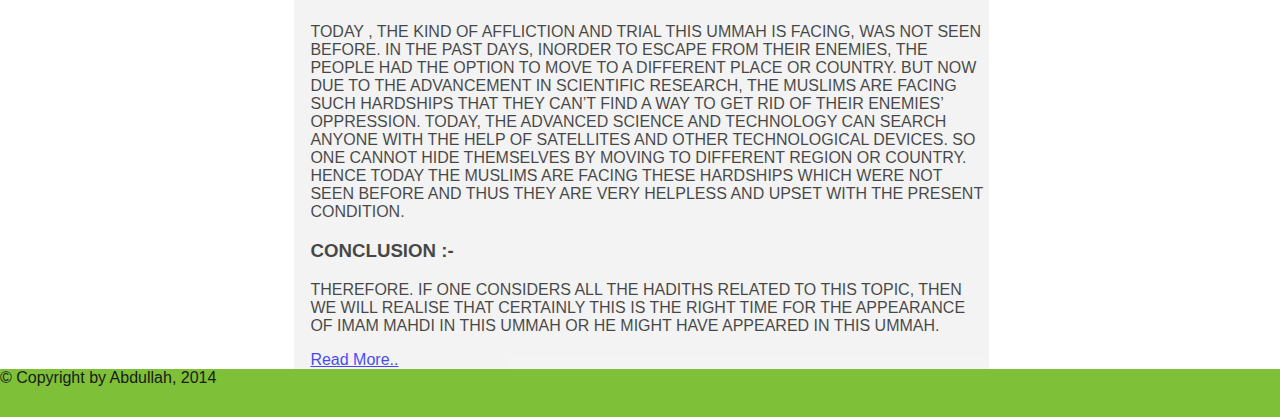
==== commit a9633fb1: "Update arrival.html" ====
--- a/content/arrival.html
+++ b/content/arrival.html
@@ -170,79 +170,79 @@
 					</div>
 				</div>
 				<div id="sub-content4">
-					<h2>DEATH OF A CALIPH</h2>
+					<h2>Death Of A Caliph</h2>
 					<p>
 						The Prophet (peace be upon him) said: Disagreement will occur at the death of a caliph and a man of the people 
 						of Medina will come flying forth to Mecca. Some of the people of Mecca will come to him, bring him out against 
 						his will and swear allegiance to him between the Corner and the Maqam. An expeditionary force will then be sent 
 						against him from Syria but will be swallowed up in the desert between Mecca and Medina. When the people see that, 
 						the eminent saints of Syria and the best people of Iraq will come to him and swear allegiance to him between the 
-						Corner and the Maqam. Then there will arise a man of Quraysh whose maternal uncles belong to Kalb and send against 
+						Corner and the Maqam. Then there will arise a man of Quraish whose maternal uncles belong to Kalb and send against 
 						them an expeditionary force which will be overcome by them, and that is the expedition of Kalb. Disappointed will 
 						be the one who does not receive the booty of Kalb. He will divide the property, and will govern the people by the 
 						Sunnah of their Prophet (peace be upon him) and establish Islam on Earth. He will remain seven years… (Sunan Dawud)
 					</p>
 					<p>
 						Thawban said, "The Prophet said: 'Three men will fight at the place where your treasure is.  
-						Each of them will be the son of a Khalifah, and none of  them will get hold of the treasure.(IBNE MAJAH)
-					</p>
-					<h2>INFERENCE:-</h2>
-					<p>
-						AS WE KNOW THAT IN 1995, INAMUL HASAN (RA) DIED VIN THE CITY OF DELHI, INDIA. HE WAS THE LEADER(AMIR) OF ‘TABLIGH JAMAAT’
-						AND WAS LIKE A CALIPH OF THIS UMMAH BECAUSE ALLAH HAS TAKEN A HUGE TASK OF DEEN THROUGH HIM ALL  ACROSS THE WORLD.
-					</p>
-					<p>
-						AFTER HIS DEATH, THREE PERSONS NAMELY SAAD BIN HAROON BIN YUSUF(RA), ZUBAIR BIN INAMUL HASSAN(RA)
-						AND IZHAR(RA) WERE THE APPLICANTS FOR THE POST OF THE TABLIGH LEADER(AMIR) AND THERE WAS AMPLE OF DISPUTE
-						AMONG THE FOLLOWERS OF THESE PERSONALITIES. BUT LATER IT WAS DECIDED THAT THERE WOULD BE NO FURTHER LEADER OF
-						THIS GROUP AND A ‘MAJLIS-E-SHURA’ WAS ESTABLISHED AT THE HEADQUARTERS OF THIS GROUP, THAT IS, NIZAMUDDIN IN DELHI.
-					</p>
-					<p>
-						ALSO ONE MUST NOTE THAT BEING THE SONS OF CALIPH DOESN’T MEAN THAT THEY WOULD HAVE THEIR FATHERS AS CALIPH BUT IT
-						MEANS THAT THEY WOULD BELONG TO CALIPH’S PROGENY. HAZUR SAW HAS SAID IBRAHIM (AS) AS HIS FATHER IN MANY HADITHS BUT WE
-						ALL KNOW THAT IBRAHIM AS CAME 2500 YEARS BEFIORE HAZUR SAW AND THUS IT MEANS THAT HAZUR SAW BELONG TO IBRAHIM (AS) PROGENY.
-						HAZUR SAW WAS THE DESCENDENT OF ISMAIL (AS) WHO WAS THE SON OF IBRAHIM (AS).
-					</p>
-					<p>
-						SO,HERE  THE THREE PERSONS BELONG TO THE CALIPH’S FAMILY AS FOLLOWS :-
+						Each of them will be the son of a Khalifah, and none of  them will get hold of the treasure.(Ibn Majah)
+					</p>
+					<h2>Inference:-</h2>
+					<p>
+						As we know that in 1995, Inamul hasan (RA) died in the city of Delhi, India. He was the leader(Amir) of ‘tabligh jamaat’
+						and was like a caliph of this Ummah because Allah has taken a huge task of Deen through him all across the world.
+					</p>
+					<p>
+						After his death, three persons namely Saad bin Haroon bin Yusuf(RA), Zubair bin Inamul Hassan(RA)
+						and Izhar(RA) were the applicants for the post of the Tabligh leader(Amir) and there was ample of dispute
+						among the followers of these personalities. But later it was decided that there would be no further leader of
+						this group and a ‘Majlis-e-Shura’ was established at the headquarters of this group, that is, Nizamuddin in delhi.
+					</p>
+					<p>
+						Also one must note that being the sons of caliph doesn’t mean that they would have their fathers as caliph but it
+						means that they would belong to caliph’s progeny. Hazoor (SAW) has said Ibrahim (AS) as his father in many hadiths but we
+						all know that Ibrahim (AS) came 2500 years before Hazoor (SAW) and thus it means that Hazoor (SAW) belong to ibrahim (as) progeny.
+						Hazoor (SAW) was the descendent of Ismail (AS) who was the son of Ibrahim (AS).
+					</p>
+					<p>
+						So, here  the three persons belong to the caliph’s family as follows :-
 						<ul>
 							<li>
-								SAAD (RA) –GRANDSON OF YUSUF(RA), 2ND AMIR OF TABLIGH GROUP.
-							</li>
-							<li>
-								ZUBAIR(RA) – SON OF INAMUL HASSAN(RA), 3RD AMIR OF THIS GROUP.
-							</li>
-							<li>
-								IZHAR(RA) – BELONG TO SIDDIQUE SHAYYUKH BUT IT IS NOT KNOWN AS TO WHICH MEMBER OF HIS FAMILY HAS HAZUR SAW CALLED AS THE CALIPH.
+								Saad (RA) –grandson of Yusuf(RA), 2nd Amir of tabligh group.
+							</li>
+							<li>
+								Zubair(RA) – son of Inamul Hassan(RA), 3rd Amir of this group.
+							</li>
+							<li>
+								Izhar(RA) – belong to Siddique Shayyukh but it is not known as to which member of his family has Hazoor (SAW) called as the caliph.
 							</li>
 						</ul>
 					</p>
 					<p>
-						THEREFORE THIS MEANS THAT MAHDI WILL APPEAR FROM THIS CITY(DELHI) AND THEN MOVE TOWARDS ANOTHER CITY. MOST PEOPLE THINK
-						THAT MAHDI’S FLEEING FROM MADINAH MEANS MADINAH MUNAWWARAH OR YATHRIB OF SAUDI ARABIA BUT SUCH THINKING IS NOT APPROPRIATE.
-						THE WORD ‘MADINAH’ IN ARABIC MEANS ‘CITY’ AS IT IS EVIDENT FROM MANY VERSES OF QURAN WHERE ALLAH HAS USED ‘MADINAH’ FOR REPRESENTING A CITY.
-					</p>
-					<p>
-						REFERENCES FROM QURAN :
+						Therefore this means that Mahdi (AS) will appear from this city(Delhi) and then move towards another city. most people think
+						that Mahdi’s fleeing from Madina means Madina Munawwarah or Yathrib of Saudi Arabia but such thinking is not appropriate.
+						The word ‘Madinah’ in arabic means ‘city’ as it is evident from many verses of Quran where Allah (SWT) has used ‘Madina’ for representing a city.
+					</p>
+					<p>
+						References from Quran :
 						<ul>
 							<li>
-								PHAROAH’S CITY. (28;15,18,20)
-							</li>
-							<li>
-								LUT’S CITY.(15;67)
-							</li>
-							<li>
-								EGYPT’S CITY. (12;30)  etc..
+								Pharoah’s city. (28;15,18,20)
+							</li>
+							<li>
+								Lut’s city.(15;67)
+							</li>
+							<li>
+								Egypt’s city. (12;30)  etc..
 							</li>
 						</ul>
-					</P>
-					<p>
-						ALSO IF ONE OBSERVES ALL THE THREE HADITHS VAND ASSEMBLE THEM TOGETHER, THE WE WOULD COME ACROSS THAT MAHDI WILL FLEE
-						FROM THE CITY WHE CALIPH’S DEATH OCCURS. THUS MAHDI WILL FLEE FROM DELHI TO MECCA OR TO A PLACE RESEMBLING MECCA GEOGRAPHICALLY
-						BECAUSE WE KNOW THAT IN PROPHECIES NAME OF PLACE IS GENERALLY NOT FOUND BUT ITS GEOGRAPHICAL CONDITIONS.
-					</p>
-					<div class="readMore">
-						<a href="#">Read More..</a>
+					</p>
+					<p>
+						Also if one observes all the three hadiths and assemble them together, the we would come across that Mahdi (AS) will flee
+						from the city where caliph’s death occurs. Thus Mahdi (AS) will flee from Delhi to Mecca or to a place resembling Mecca geographically
+						because we know that in prophecies name of place is generally not found but its geographical conditions.
+					</p>
+					<div class="readmore">
+						<a href="#">read more..</a>
 					</div>
 				</div>
 				<div id="sub-content5">
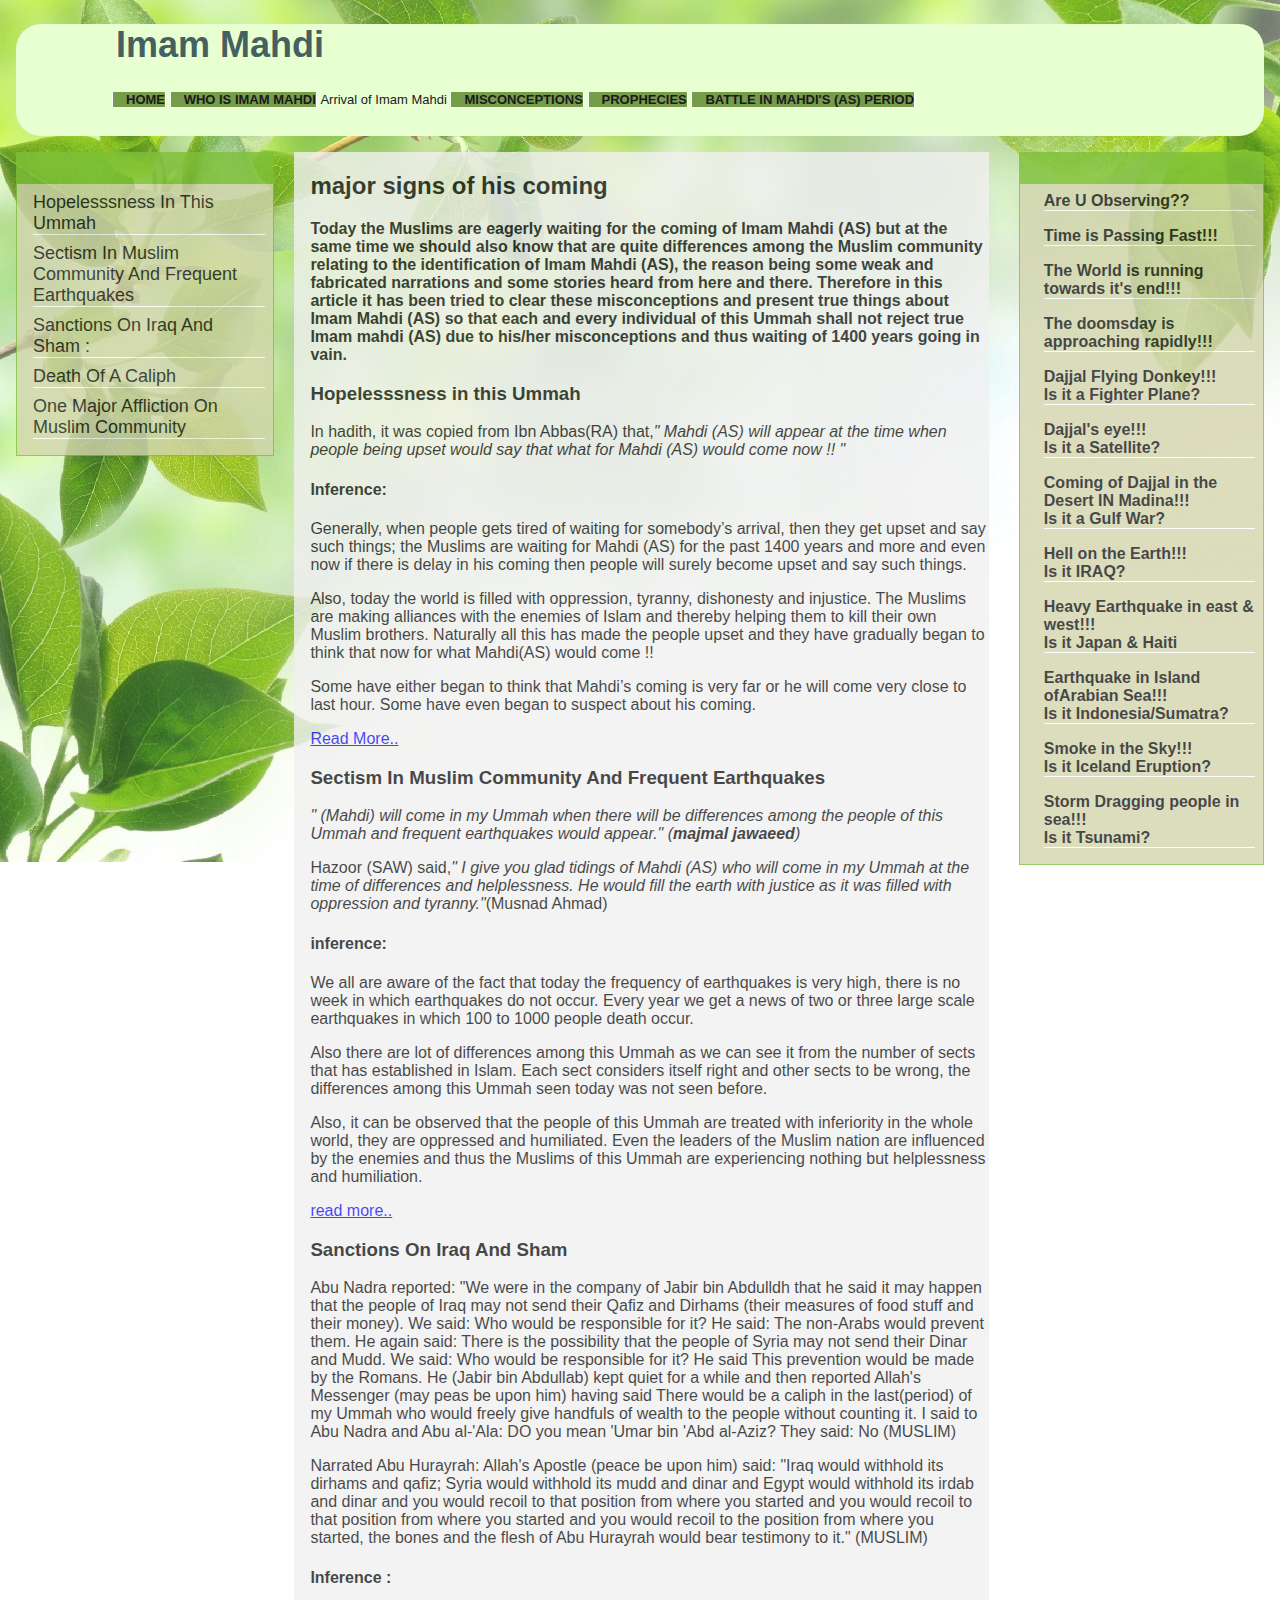
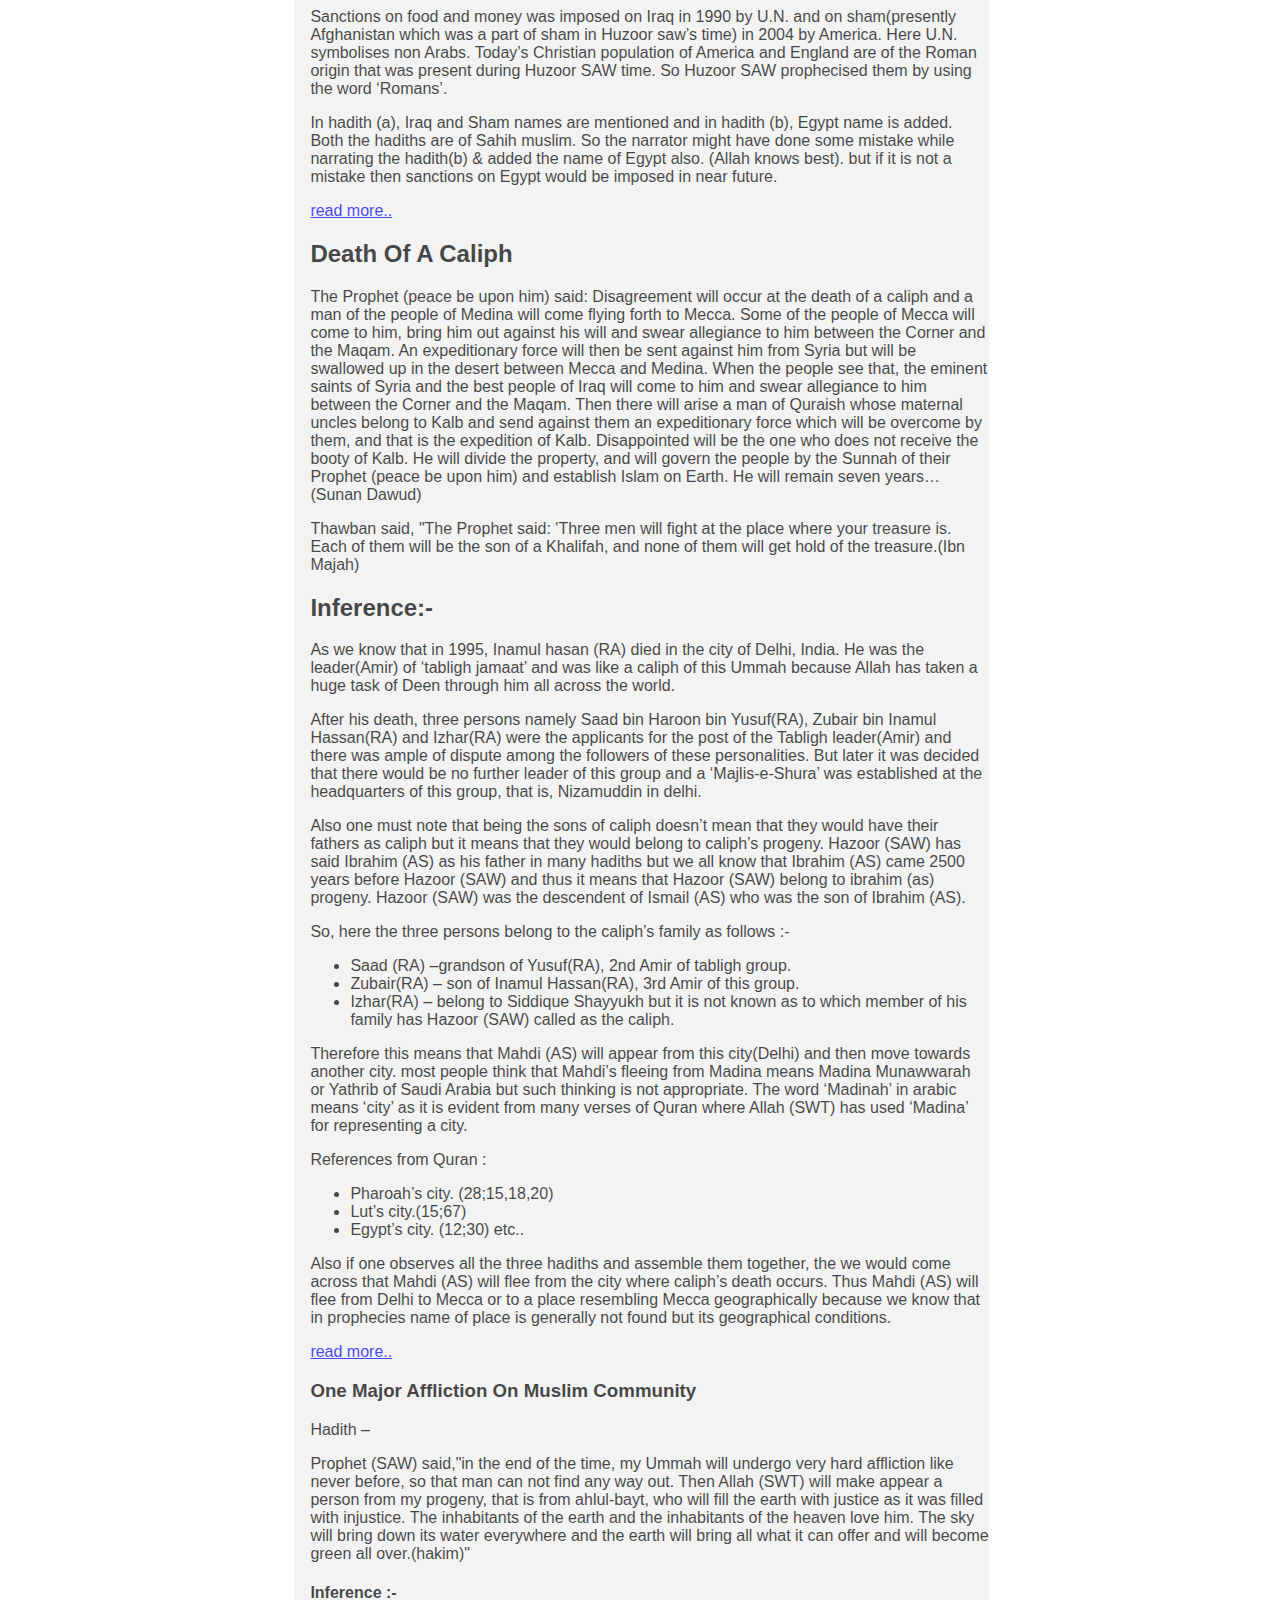
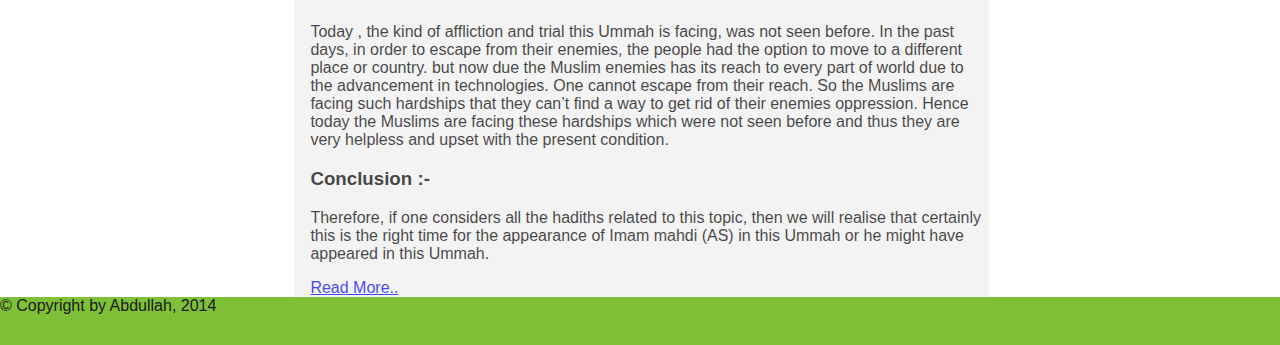
==== commit a698dbc0: "Update arrival.html" ====
--- a/content/arrival.html
+++ b/content/arrival.html
@@ -246,31 +246,29 @@
 					</div>
 				</div>
 				<div id="sub-content5">
-					<h3>ONE MAJOR AFFLICTION ON MUSLIM COMMUNITY</h3>
-					<p>
-						HADITH –
-					</p>
-					<p>
-						PROPHET SAW SAID,"In the end of the time, my Ummah will undergo very hard affliction like never before, 
-						so that man can not find any way out. Then Allah will appear a person from my progeny, that is my Ahlul-Bayt, 
+					<h3>One Major Affliction On Muslim Community</h3>
+					<p>
+						Hadith –
+					</p>
+					<p>
+						Prophet (SAW) said,"in the end of the time, my Ummah will undergo very hard affliction like never before, 
+						so that man can not find any way out. Then Allah (SWT) will make appear a person from my progeny, that is from ahlul-bayt, 
 						who will fill the earth with justice as it was filled with injustice. The inhabitants of the earth and the 
 						inhabitants of the heaven love him. The sky will bring down its water everywhere and the earth will bring all 
-						what it can offer and will become green all over.(HAKIM)"
-					</p>
-					<h4>INFERENCE :-</h4>
-					<p>
-						TODAY , THE KIND OF AFFLICTION AND TRIAL THIS UMMAH IS FACING, WAS NOT SEEN BEFORE. IN THE PAST DAYS, 
-						INORDER TO ESCAPE FROM THEIR ENEMIES, THE PEOPLE HAD THE OPTION TO MOVE TO A DIFFERENT PLACE OR COUNTRY. 
-						BUT NOW DUE TO THE ADVANCEMENT IN SCIENTIFIC RESEARCH, THE MUSLIMS ARE FACING SUCH HARDSHIPS THAT THEY CAN’T 
-						FIND A WAY TO GET RID OF THEIR ENEMIES’ OPPRESSION. TODAY, THE ADVANCED SCIENCE AND TECHNOLOGY CAN SEARCH 
-						ANYONE WITH THE HELP OF SATELLITES AND OTHER TECHNOLOGICAL DEVICES. SO ONE CANNOT HIDE THEMSELVES BY MOVING 
-						TO DIFFERENT REGION OR COUNTRY. HENCE TODAY THE MUSLIMS ARE FACING THESE HARDSHIPS WHICH WERE NOT SEEN BEFORE 
-						AND THUS THEY ARE VERY HELPLESS AND UPSET WITH THE PRESENT CONDITION.
-					</p>
-					<h3>CONCLUSION :-</h3>
-					<p>
-						THEREFORE. IF ONE CONSIDERS ALL THE HADITHS RELATED TO THIS TOPIC, THEN WE WILL REALISE THAT 
-						CERTAINLY THIS IS THE RIGHT TIME FOR THE APPEARANCE OF IMAM MAHDI IN THIS UMMAH OR HE MIGHT HAVE APPEARED IN THIS UMMAH.
+						what it can offer and will become green all over.(hakim)"
+					</p>
+					<h4>Inference :-</h4>
+					<p>
+						Today , the kind of affliction and trial this Ummah is facing, was not seen before. In the past days, 
+						in order to escape from their enemies, the people had the option to move to a different place or country. 
+						but now due the Muslim enemies has its reach to every part of world due to the advancement in technologies. One cannot escape from their reach. So the Muslims are facing such hardships that they can’t 
+						find a way to get rid of their enemies oppression. Hence today the Muslims are facing these hardships which were not seen before 
+						and thus they are very helpless and upset with the present condition.
+					</p>
+					<h3>Conclusion :-</h3>
+					<p>
+						Therefore, if one considers all the hadiths related to this topic, then we will realise that 
+						certainly this is the right time for the appearance of Imam mahdi (AS) in this Ummah or he might have appeared in this Ummah.
 					</p>
 					<div class="readMore">
 						<a href="#">Read More..</a>
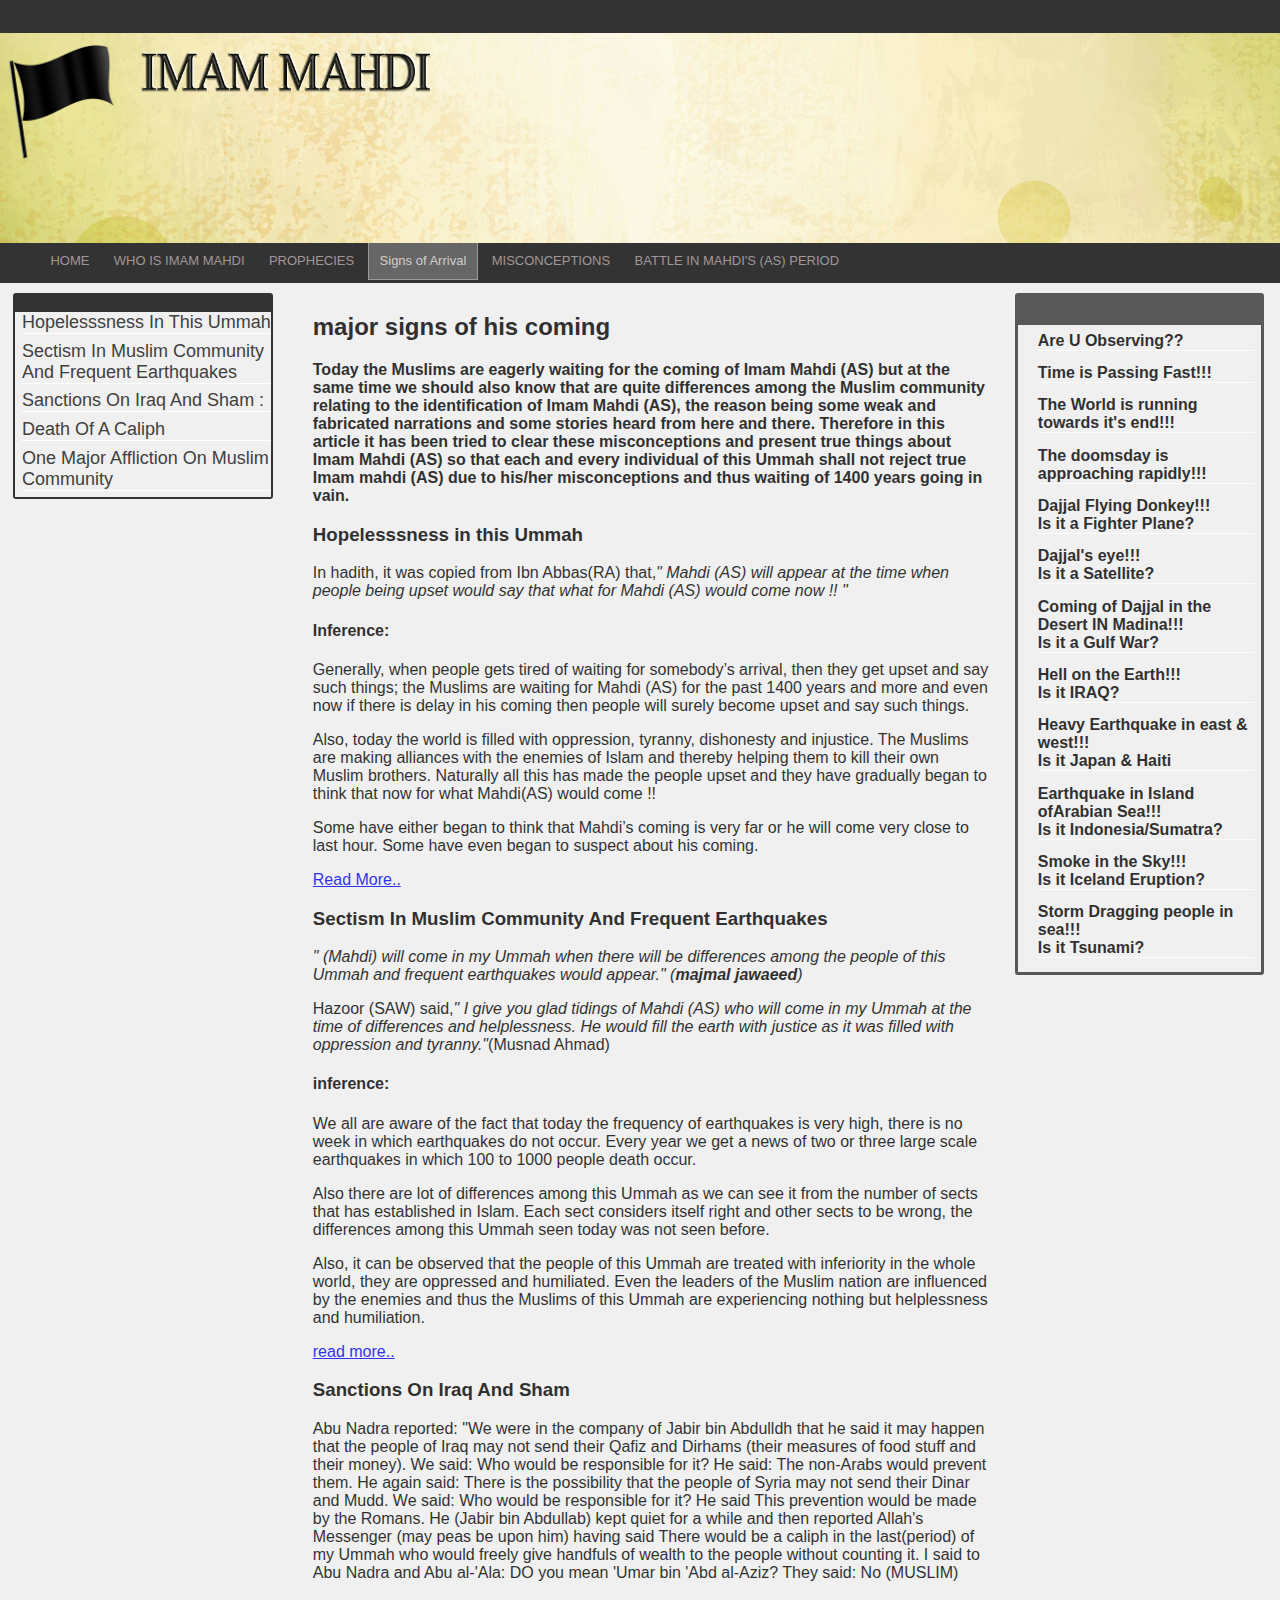
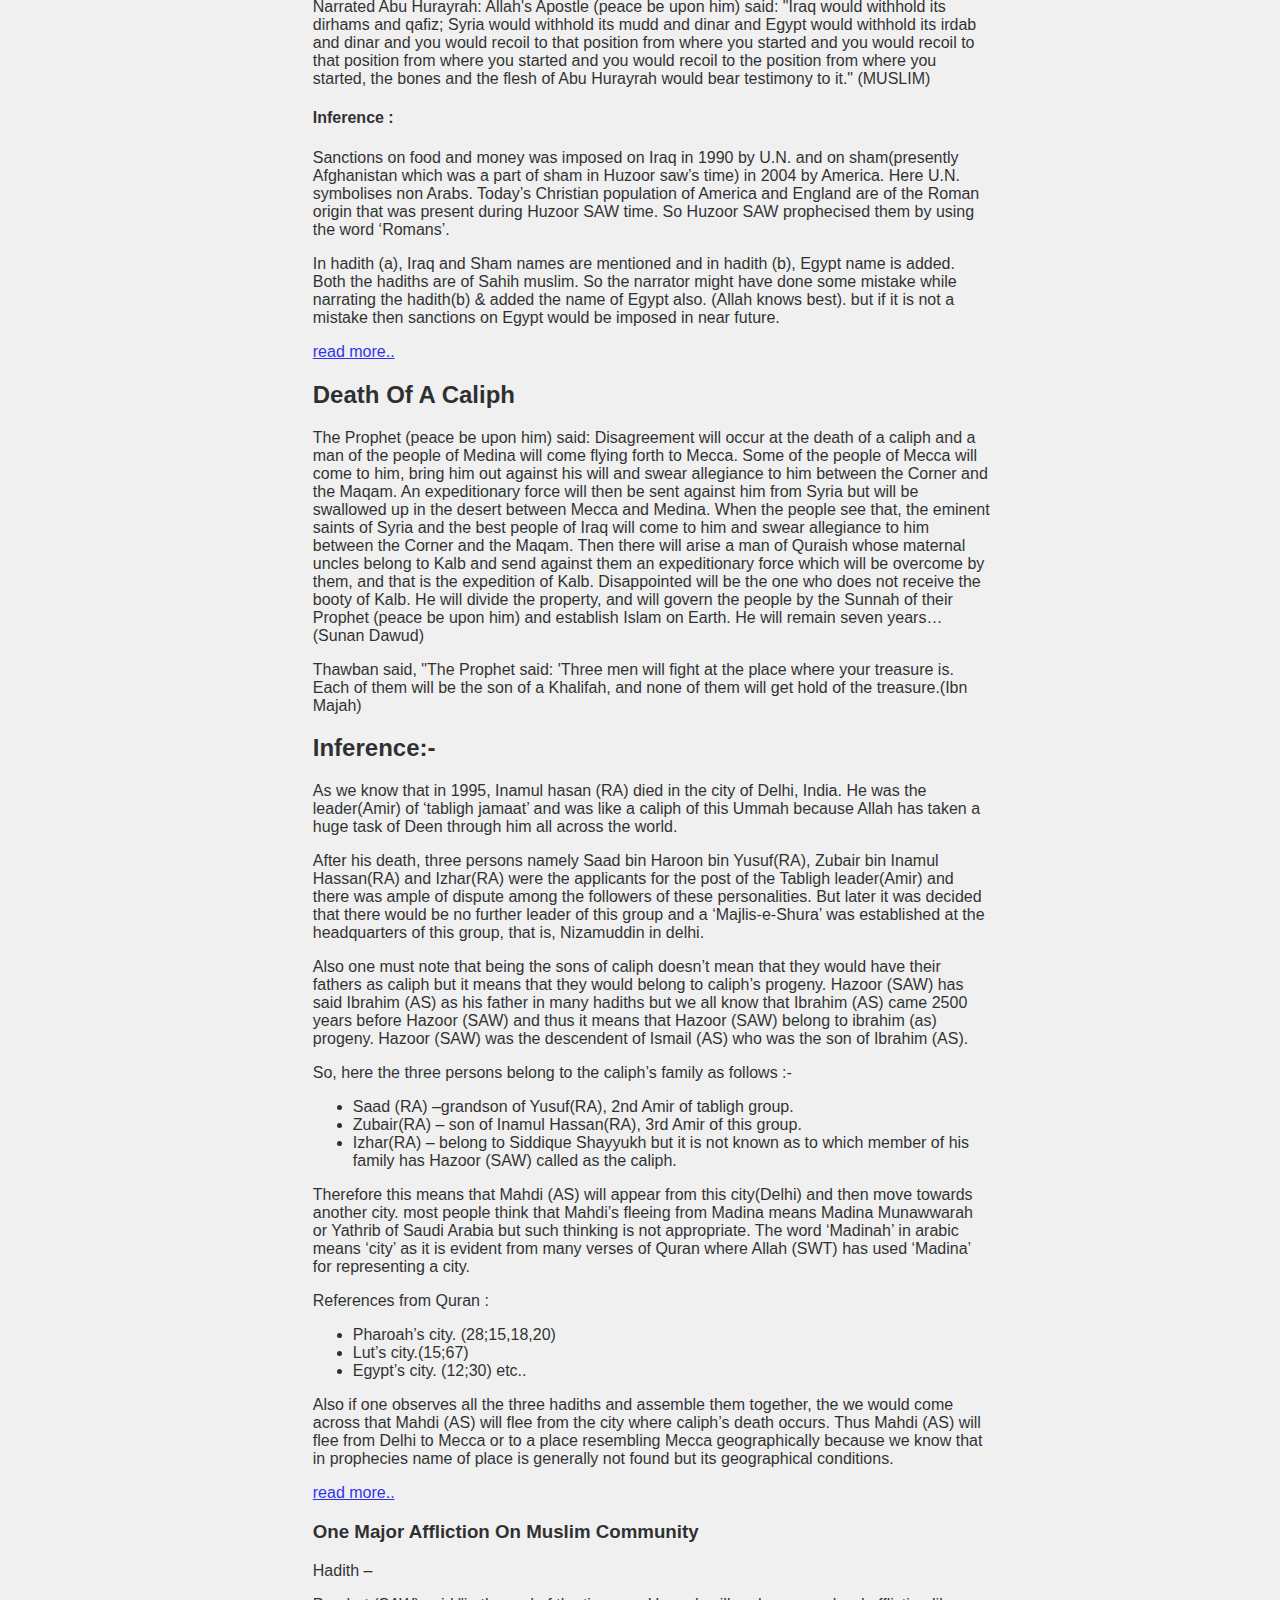
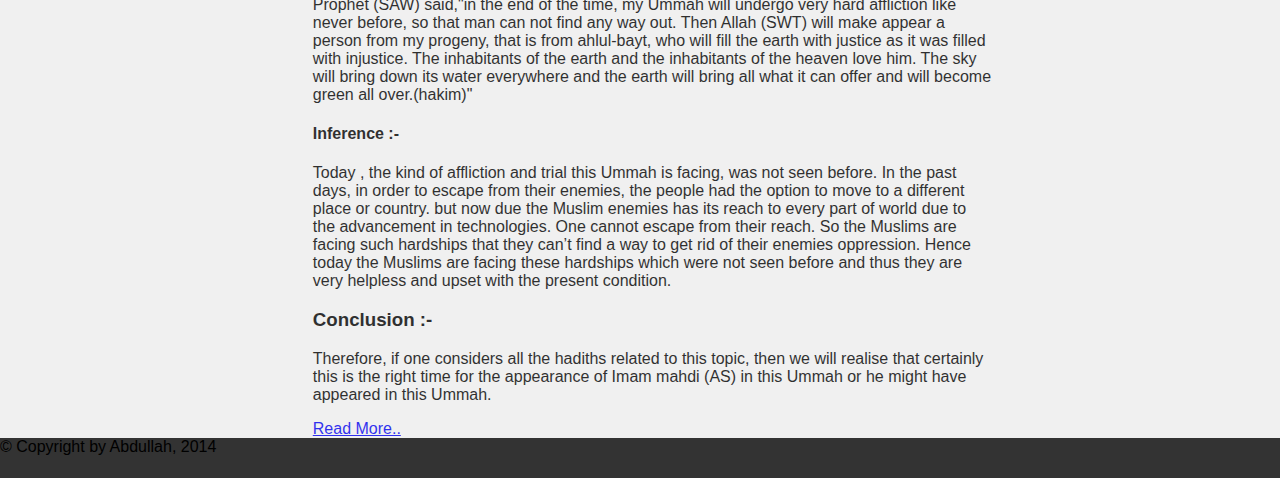
==== commit d77e117d: "major changes js changes and sliders" ====
--- a/content/arrival.html
+++ b/content/arrival.html
@@ -16,45 +16,79 @@
 		<meta name="og:url" content="" />
 		<meta name="og:description" content="" />
 		<link rel="shortcut icon" href="../favicon.ico" type="image/x-icon" />
+		<link rel="stylesheet" href="../css/newheader.css" type="text/css"/ media="screen">
+		<link rel="stylesheet" href="../css/footer.css" type="text/css"/ media="screen">
+		<link rel="stylesheet" href="../css/newbody.css" type="text/css"/ media="screen">
 		<link rel="stylesheet" href="../css/parent.css" type="text/css"/ media="screen">
-		<link rel="stylesheet" href="../css/header.css" type="text/css"/ media="screen">
-		<link rel="stylesheet" href="../css/body.css" type="text/css"/ media="screen">
-		<link rel="stylesheet" href="../css/footer.css" type="text/css"/ media="screen">
-		<script type="text/javascript" src="js/"></script>
+		<script src="http://code.jquery.com/jquery-1.11.0.min.js"></script>
+		<script type="text/javascript" src="../js/slider.js"></script>
+		<script type="text/javascript" src="../js/slider-effect.js"></script>
+		<script>
+			$(function() {
+				var slider = new BeaverSlider({
+					structure : {
+						container : {
+							id : "my-slider",
+							width : $(window).innerWidth(),
+							height : 210
+						}
+					},
+					content : {
+						images : ["../img/image-slider1.jpg", "../img/image-slider2.jpg", "../img/image-slider4.jpg", "../img/image-slider5.jpg", "../img/image-slider6.jpg"]
+					},
+					animation : {
+						effects : effectSets["carousel: slideOver"],
+						interval : 4000
+					}
+				});
+			});
+
+		</script>
 
 	</head>
 	<body>
 		<div id="header-page" class="header-sec">
+			<div id="topbar">
+
+			</div>
 			<div class="title-space">
 				<div class="img-title">
 					<div class="page-header">
+						<div id="my-slider" class="slider">
+
+						</div>
+						<img id="blackflag"src="../img/blackflag.png" />
+						<img id="title" src="../img/title.png" />
 						<h1 id="main-heading">Imam Mahdi</h1>
 					</div>
 				</div>
 			</div>
-			<div id="nav-bar" class="main-bar">
-				<ul id="navbar" class="nav-bar">
-					<li>
-						<a href="../index.html">Home</a>
-					</li>
-					<li>
-						<a href="../content/intro.html">Who is Imam Mahdi</a>
-					</li>
-					<li>
-						Arrival of Imam Mahdi
-					</li>
-					<li>
-						<a href="../content/misconp.html">Misconceptions</a>
-					</li>
-					<li>
-						<a href="../content/prophecy.html">Prophecies</a>
-					</li>
-					<li>
-						<a href="../content/battle.html">Battle in Mahdi's (AS) Period</a>
-					</li>
-				</ul>
-			</div>
 		</div>
+		<div id="nav-bar" class="main-bar">
+			<ul id="navbar" class="nav-bar">
+				<li>
+					<a href="../index.html">Home</a>
+				</li>
+				<li>
+					<a href="../content/intro.html">Who is Imam Mahdi</a>
+				</li>
+				<li>
+				<li>
+					<a href="../content/prophecy.html">Prophecies</a>
+				</li>
+				<li>
+					<a id="focussed">Signs of Arrival</a>
+				</li>
+				<li>
+					<a href="../content/misconp.html">Misconceptions</a>
+				</li>
+
+				<li>
+					<a href="../content/battle.html">Battle in Mahdi's (AS) Period</a>
+				</li>
+			</ul>
+		</div>
+
 		<div id="content" class="article">
 			<div id="side-bar" class="side-bar">
 				<ul id="main-sidemenu" class="main-side-menu">
@@ -172,18 +206,18 @@
 				<div id="sub-content4">
 					<h2>Death Of A Caliph</h2>
 					<p>
-						The Prophet (peace be upon him) said: Disagreement will occur at the death of a caliph and a man of the people 
-						of Medina will come flying forth to Mecca. Some of the people of Mecca will come to him, bring him out against 
-						his will and swear allegiance to him between the Corner and the Maqam. An expeditionary force will then be sent 
-						against him from Syria but will be swallowed up in the desert between Mecca and Medina. When the people see that, 
-						the eminent saints of Syria and the best people of Iraq will come to him and swear allegiance to him between the 
-						Corner and the Maqam. Then there will arise a man of Quraish whose maternal uncles belong to Kalb and send against 
-						them an expeditionary force which will be overcome by them, and that is the expedition of Kalb. Disappointed will 
-						be the one who does not receive the booty of Kalb. He will divide the property, and will govern the people by the 
+						The Prophet (peace be upon him) said: Disagreement will occur at the death of a caliph and a man of the people
+						of Medina will come flying forth to Mecca. Some of the people of Mecca will come to him, bring him out against
+						his will and swear allegiance to him between the Corner and the Maqam. An expeditionary force will then be sent
+						against him from Syria but will be swallowed up in the desert between Mecca and Medina. When the people see that,
+						the eminent saints of Syria and the best people of Iraq will come to him and swear allegiance to him between the
+						Corner and the Maqam. Then there will arise a man of Quraish whose maternal uncles belong to Kalb and send against
+						them an expeditionary force which will be overcome by them, and that is the expedition of Kalb. Disappointed will
+						be the one who does not receive the booty of Kalb. He will divide the property, and will govern the people by the
 						Sunnah of their Prophet (peace be upon him) and establish Islam on Earth. He will remain seven years… (Sunan Dawud)
 					</p>
 					<p>
-						Thawban said, "The Prophet said: 'Three men will fight at the place where your treasure is.  
+						Thawban said, "The Prophet said: 'Three men will fight at the place where your treasure is.
 						Each of them will be the son of a Khalifah, and none of  them will get hold of the treasure.(Ibn Majah)
 					</p>
 					<h2>Inference:-</h2>
@@ -251,23 +285,23 @@
 						Hadith –
 					</p>
 					<p>
-						Prophet (SAW) said,"in the end of the time, my Ummah will undergo very hard affliction like never before, 
-						so that man can not find any way out. Then Allah (SWT) will make appear a person from my progeny, that is from ahlul-bayt, 
-						who will fill the earth with justice as it was filled with injustice. The inhabitants of the earth and the 
-						inhabitants of the heaven love him. The sky will bring down its water everywhere and the earth will bring all 
+						Prophet (SAW) said,"in the end of the time, my Ummah will undergo very hard affliction like never before,
+						so that man can not find any way out. Then Allah (SWT) will make appear a person from my progeny, that is from ahlul-bayt,
+						who will fill the earth with justice as it was filled with injustice. The inhabitants of the earth and the
+						inhabitants of the heaven love him. The sky will bring down its water everywhere and the earth will bring all
 						what it can offer and will become green all over.(hakim)"
 					</p>
 					<h4>Inference :-</h4>
 					<p>
-						Today , the kind of affliction and trial this Ummah is facing, was not seen before. In the past days, 
-						in order to escape from their enemies, the people had the option to move to a different place or country. 
-						but now due the Muslim enemies has its reach to every part of world due to the advancement in technologies. One cannot escape from their reach. So the Muslims are facing such hardships that they can’t 
-						find a way to get rid of their enemies oppression. Hence today the Muslims are facing these hardships which were not seen before 
+						Today , the kind of affliction and trial this Ummah is facing, was not seen before. In the past days,
+						in order to escape from their enemies, the people had the option to move to a different place or country.
+						but now due the Muslim enemies has its reach to every part of world due to the advancement in technologies. One cannot escape from their reach. So the Muslims are facing such hardships that they can’t
+						find a way to get rid of their enemies oppression. Hence today the Muslims are facing these hardships which were not seen before
 						and thus they are very helpless and upset with the present condition.
 					</p>
 					<h3>Conclusion :-</h3>
 					<p>
-						Therefore, if one considers all the hadiths related to this topic, then we will realise that 
+						Therefore, if one considers all the hadiths related to this topic, then we will realise that
 						certainly this is the right time for the appearance of Imam mahdi (AS) in this Ummah or he might have appeared in this Ummah.
 					</p>
 					<div class="readMore">
@@ -290,28 +324,44 @@
 						<a href="http://www.islamiat-science.com/" class="fill_div" target="_blank"><b>The doomsday is approaching rapidly!!!</b></a>
 					</li>
 					<li>
-						<a href="http://www.islamiat-science.com/" class="fill_div" target="_blank"><b>Dajjal Flying Donkey!!!<br /> Is it a Fighter Plane?</b></a>
-					</li>
-					<li>
-						<a href="http://www.islamiat-science.com/" class="fill_div" target="_blank"><b>Dajjal's eye!!!<br />Is it a Satellite?</b></a>
-					</li>
-					<li>
-						<a href="http://www.islamiat-science.com/" class="fill_div" target="_blank"><b>Coming of Dajjal in the Desert IN Madina!!!<br />Is it a Gulf War?</b></a>
-					</li>
-					<li>
-						<a href="http://www.islamiat-science.com/" class="fill_div" target="_blank"><b>Hell on the Earth!!!<br />Is it IRAQ?</b></a>
-					</li>
-					<li>
-						<a href="http://www.islamiat-science.com/" class="fill_div" target="_blank"><b>Heavy Earthquake in east &amp; west!!!<br />Is it Japan &amp; Haiti</b></a>
-					</li>
-					<li>
-						<a href="http://www.islamiat-science.com/" class="fill_div" target="_blank"><b>Earthquake in Island ofArabian Sea!!!<br />Is it Indonesia/Sumatra?</b></a>
-					</li>
-					<li>
-						<a href="http://www.islamiat-science.com/" class="fill_div" target="_blank"><b>Smoke in the Sky!!!<br />Is it Iceland Eruption?</b></a>
-					</li>
-					<li>
-						<a href="http://www.islamiat-science.com/" class="fill_div" target="_blank"><b>Storm Dragging people in sea!!!<br />Is it Tsunami?</b></a>
+						<a href="http://www.islamiat-science.com/" class="fill_div" target="_blank"><b>Dajjal Flying Donkey!!!
+						<br />
+						Is it a Fighter Plane?</b></a>
+					</li>
+					<li>
+						<a href="http://www.islamiat-science.com/" class="fill_div" target="_blank"><b>Dajjal's eye!!!
+						<br />
+						Is it a Satellite?</b></a>
+					</li>
+					<li>
+						<a href="http://www.islamiat-science.com/" class="fill_div" target="_blank"><b>Coming of Dajjal in the Desert IN Madina!!!
+						<br />
+						Is it a Gulf War?</b></a>
+					</li>
+					<li>
+						<a href="http://www.islamiat-science.com/" class="fill_div" target="_blank"><b>Hell on the Earth!!!
+						<br />
+						Is it IRAQ?</b></a>
+					</li>
+					<li>
+						<a href="http://www.islamiat-science.com/" class="fill_div" target="_blank"><b>Heavy Earthquake in east &amp; west!!!
+						<br />
+						Is it Japan &amp; Haiti</b></a>
+					</li>
+					<li>
+						<a href="http://www.islamiat-science.com/" class="fill_div" target="_blank"><b>Earthquake in Island ofArabian Sea!!!
+						<br />
+						Is it Indonesia/Sumatra?</b></a>
+					</li>
+					<li>
+						<a href="http://www.islamiat-science.com/" class="fill_div" target="_blank"><b>Smoke in the Sky!!!
+						<br />
+						Is it Iceland Eruption?</b></a>
+					</li>
+					<li>
+						<a href="http://www.islamiat-science.com/" class="fill_div" target="_blank"><b>Storm Dragging people in sea!!!
+						<br />
+						Is it Tsunami?</b></a>
 					</li>
 				</ul>
 			</div>
--- a/css/newheader.css
+++ b/css/newheader.css
@@ -0,0 +1,120 @@
+@media only screen and (min-width: 600px) {
+	div#topbar {
+		height: 33.33px;
+		width: auto;
+		background-color: rgb(51,51,51);
+		z-index: 1;
+		opacity: 1;
+	}
+	.header-sec {
+		height: 243px;
+		width: auto;
+		float: inherit;
+		background-color: rgb(255,255,255);
+		z-index: 2;
+		opacity: 1;
+	}
+	img#blackflag {
+		height: 8em;
+		width: 10%;
+		float: left;
+		z-index: 12;
+		position: relative;
+	}
+	img#title {
+		height: 4em;
+		width: 320px;
+		float: left;
+		z-index: 12;
+		position: absolute;
+	}
+	div .title-space {
+		height: 194.67px;
+		width: auto;
+		position: relative;
+	}
+	div.slider {
+		height: 0.3em;
+		width: auto;
+		z-index: -12;
+	}
+
+	h1#main-heading {
+		text-indent: -999999px;
+	}
+
+	ul#navbar {
+		width: 100%;
+		height: 40px;
+		background-color: rgb(51,51,51);
+		z-index: 12;
+		margin-top: 0px; 
+		margin-bottom: 0px;
+	}
+	.nav-bar {
+		-webkit-margin-before: 0px;
+		-webkit-margin-after: 0px;
+		padding-top:8px;
+		box-sizing: border-box;
+	}
+	.nav-bar li {
+		height: 32px;
+		width: 10px;
+		display: inline;
+		margin-top: 0.7em;
+		font-size: small;
+		list-style-type: none;
+		box-sizing: content-box;
+	}
+	a#focussed{
+		color: #d0cece;
+		background: rgb(102,102,102);
+		padding: .8em;
+		padding-bottom:.84em;
+		border: 1px #999999 solid;
+	}
+	
+	.banner { position: relative; overflow: auto; }
+    .banner li { list-style: none; }
+        .banner ul li { float: left; }
+        
+	.nav-bar li a:link, .nav-bar li a:visited {
+		color: #a29797;
+		padding: .8em;
+		padding-bottom:.84em;
+		text-transform: uppercase;
+		font-size: small;
+		text-decoration: none;
+		border-bottom: none;
+		box-sizing: border-box;
+		-webkit-transition-property: all;
+		-moz-transition-property: all;
+		-o-transition-property: all;
+		transition-property: all;
+		-webkit-transition-duration: 0.2s;
+		-moz-transition-duration: 0.2s;
+		-o-transition-duration: 0.2s;
+		transition-duration: 0.2s;
+	}
+
+	.nav-bar li a:hover, .nav-bar li a:focus {
+		color: #d0cece;
+		background: rgb(102,102,102);
+		border: 1px #999999 solid;
+		-webkit-transition-property: all;
+		-moz-transition-property: all;
+		-o-transition-property: all;
+		transition-property: all;
+		-webkit-transition-duration: 0.2s;
+		-moz-transition-duration: 0.2s;
+		-o-transition-duration: 0.2s;
+		transition-duration: 0.2s;
+	}
+}
+@media only screen and (min-width: 480px) and (max-width: 599px) {
+}
+@media only screen and (max-width: 479px) {
+}
+body {
+
+}
--- a/css/newbody.css
+++ b/css/newbody.css
@@ -0,0 +1,96 @@
+@media only screen and (min-width:600px) {
+	.article{
+		background:rgb(240,240,240);
+		margin-top: 10px;
+	}
+	div#side-bar{
+		height: auto;
+		width: 20%;
+		background:rgb(240,240,240);
+		float:left;
+		border: #333333 2.67px solid;
+		border-top-width: 19px;
+		border-radius:3px;
+		margin-right: 13.33px;
+		margin-left:13.33px;
+		position: inherit;
+	}
+	ul#main-sidemenu{
+		background:rgb(240,240,240);
+		-webkit-padding-start: 6.67px;
+	}
+	ul#main-sidemenu li {
+		display: block;
+		padding-bottom: 6.67px;
+		list-style-type: none;
+		font-size: medium;
+	}
+	ul#main-sidemenu li a{
+		font-size: large;
+		color: rgb(64,64,64);
+	}
+	div#content-sec{
+		width:53%;
+		background:rgb(240,240,240);
+		float:left;
+		padding-left:13.33px;
+		margin-left: 1%;
+		margin-right: 13.33px;
+		opacity:0.8;
+	}
+	div#right-menu{
+		background:rgb(240,240,240);
+		width: 19%;
+		height:auto;
+		float :right;
+		margin-right: 1em;
+		border: rgb(51,51,51) .2em solid;
+		border-top-width: 2em;
+		border-radius:3px;
+		opacity:0.8;
+	}
+	div#right-menu ul {
+		margin:6.67px;
+		padding:0;
+		-webkit-padding-start: 13.33px;
+	}
+	div#right-menu li {
+		display: block;
+		list-style-type: none;
+		font-size: medium;
+		margin-bottom: 13.33px;
+	}
+	a.fill_div {
+    display: block;
+    height: 100%;
+    width: 100%;
+    border-bottom:#FFFFFF 1px solid;
+    text-decoration: none;
+	}
+	
+	.fill_div_right {
+    display: block;
+    height: 100%;
+    width: 100%;
+    border-bottom:#FFFFFF 1px solid;
+    text-decoration: none;
+    color: #000000;
+	}
+	a:hover {
+		background: #FFFFFF;
+	}
+	a.fill_div b{
+		color: #000000;	
+	}
+	footer{
+		background:rgb(51,51,51);
+		height:40px;
+		clear: both;
+	}
+}
+@media only screen and (min-width:480px) and (max-width:599px) {
+	
+}
+@media only screen and (max-width:479px){
+	
+}
--- a/css/parent.css
+++ b/css/parent.css
@@ -3,25 +3,27 @@
  * This file contains html level changes
  * ie any change will affect whole page..
  */
-@media only screen and (min-width:800px) {
+@media only screen and (min-width:600px) {
 html{
 	font-family: Arial, Helvetica, sans-serif;
 	-ms-text-size-adjust: 100%;
   	-webkit-text-size-adjust: 100%;
-	background-color: #FFFFFF;
-	background-image: url(/img/background-large.jpg);
-	background-repeat:no-repeat;
+	background-color: rgb(240,240,240);
 	background-attachment:fixed;
 	z-index: -13;
-	opacity: 0.9;
 }
 body{
 	margin: 0;
 	
 }
+ul{
+	-webkit-margin-before: 0em;
+	-webkit-margin-after: 0em;
+	-webkit-margin-start: 0px;
+	-webkit-margin-end: 0px;
 }
 
-@media only screen and (min-width:480px) and (max-width:799px) {
+@media only screen and (min-width:480px) and (max-width:599px) {
 html{
 	font-family: Arial, Helvetica, sans-serif;
 	-ms-text-size-adjust: 100%;
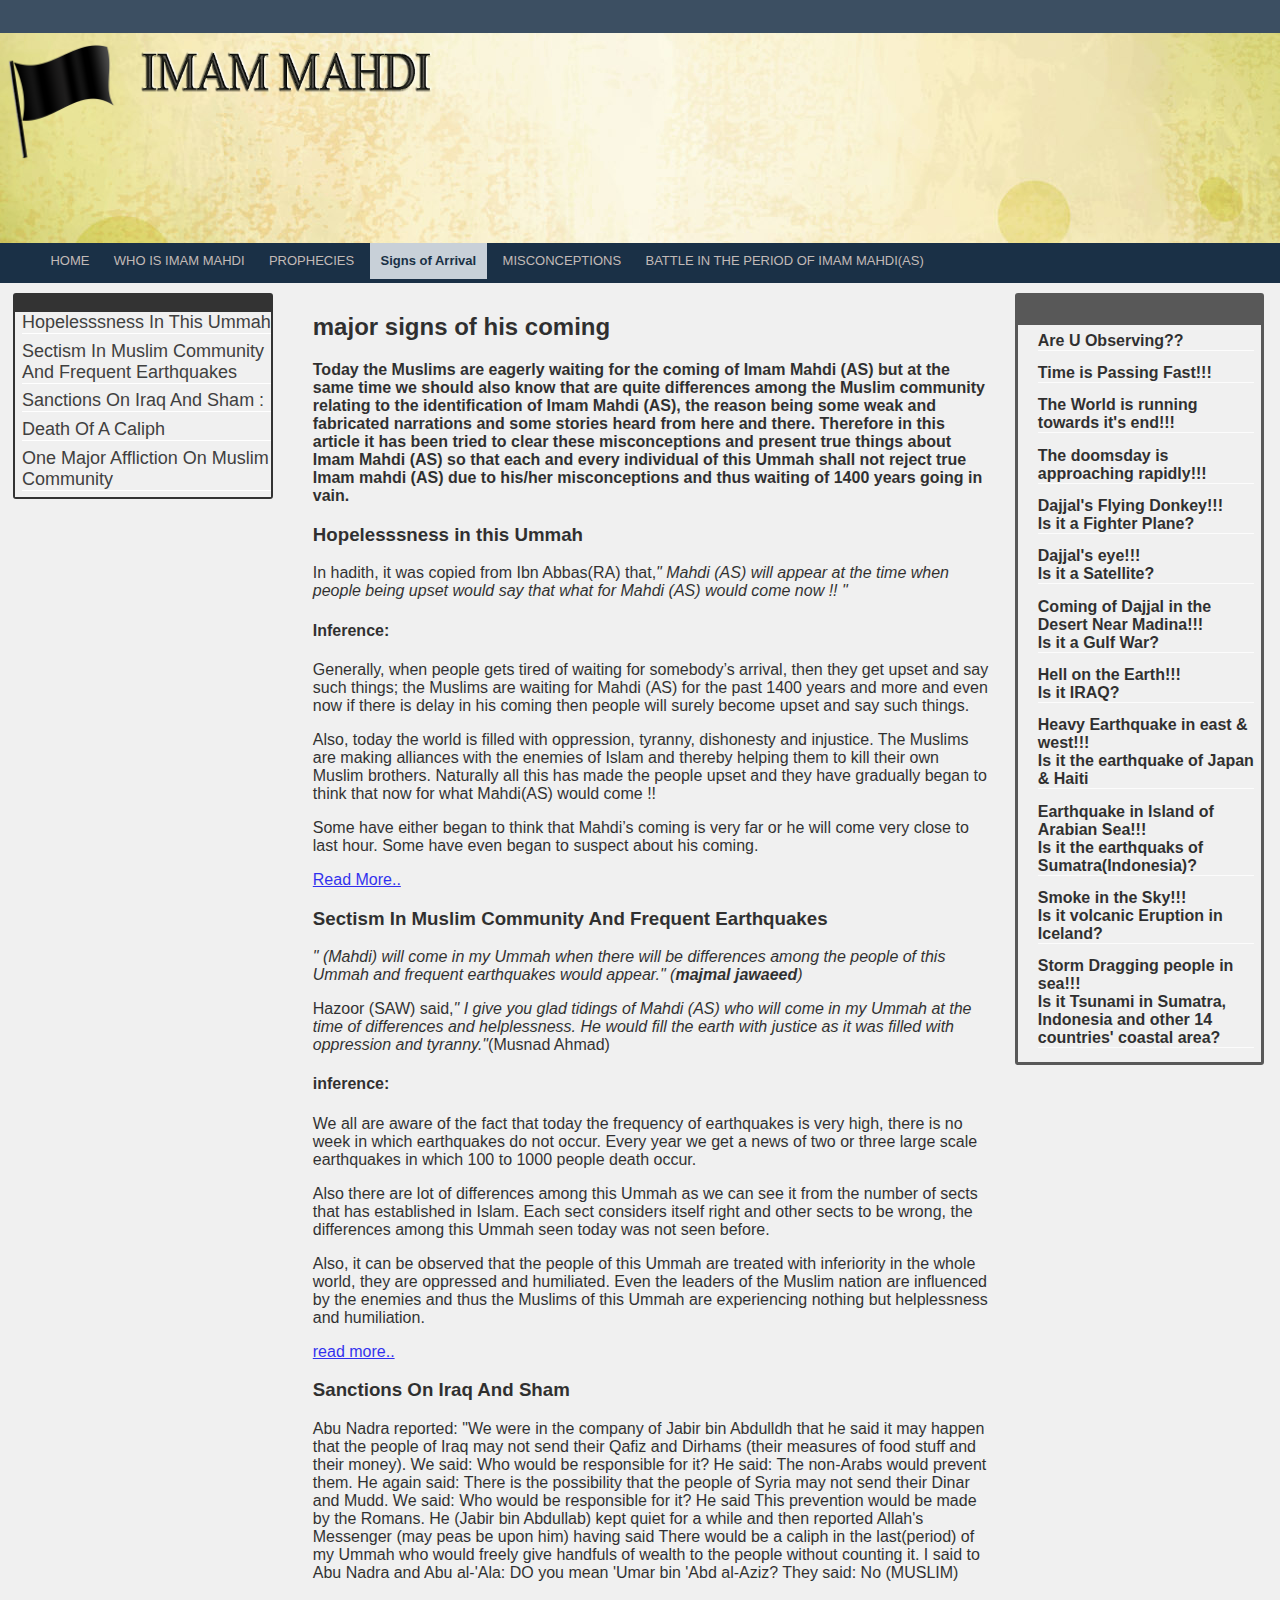
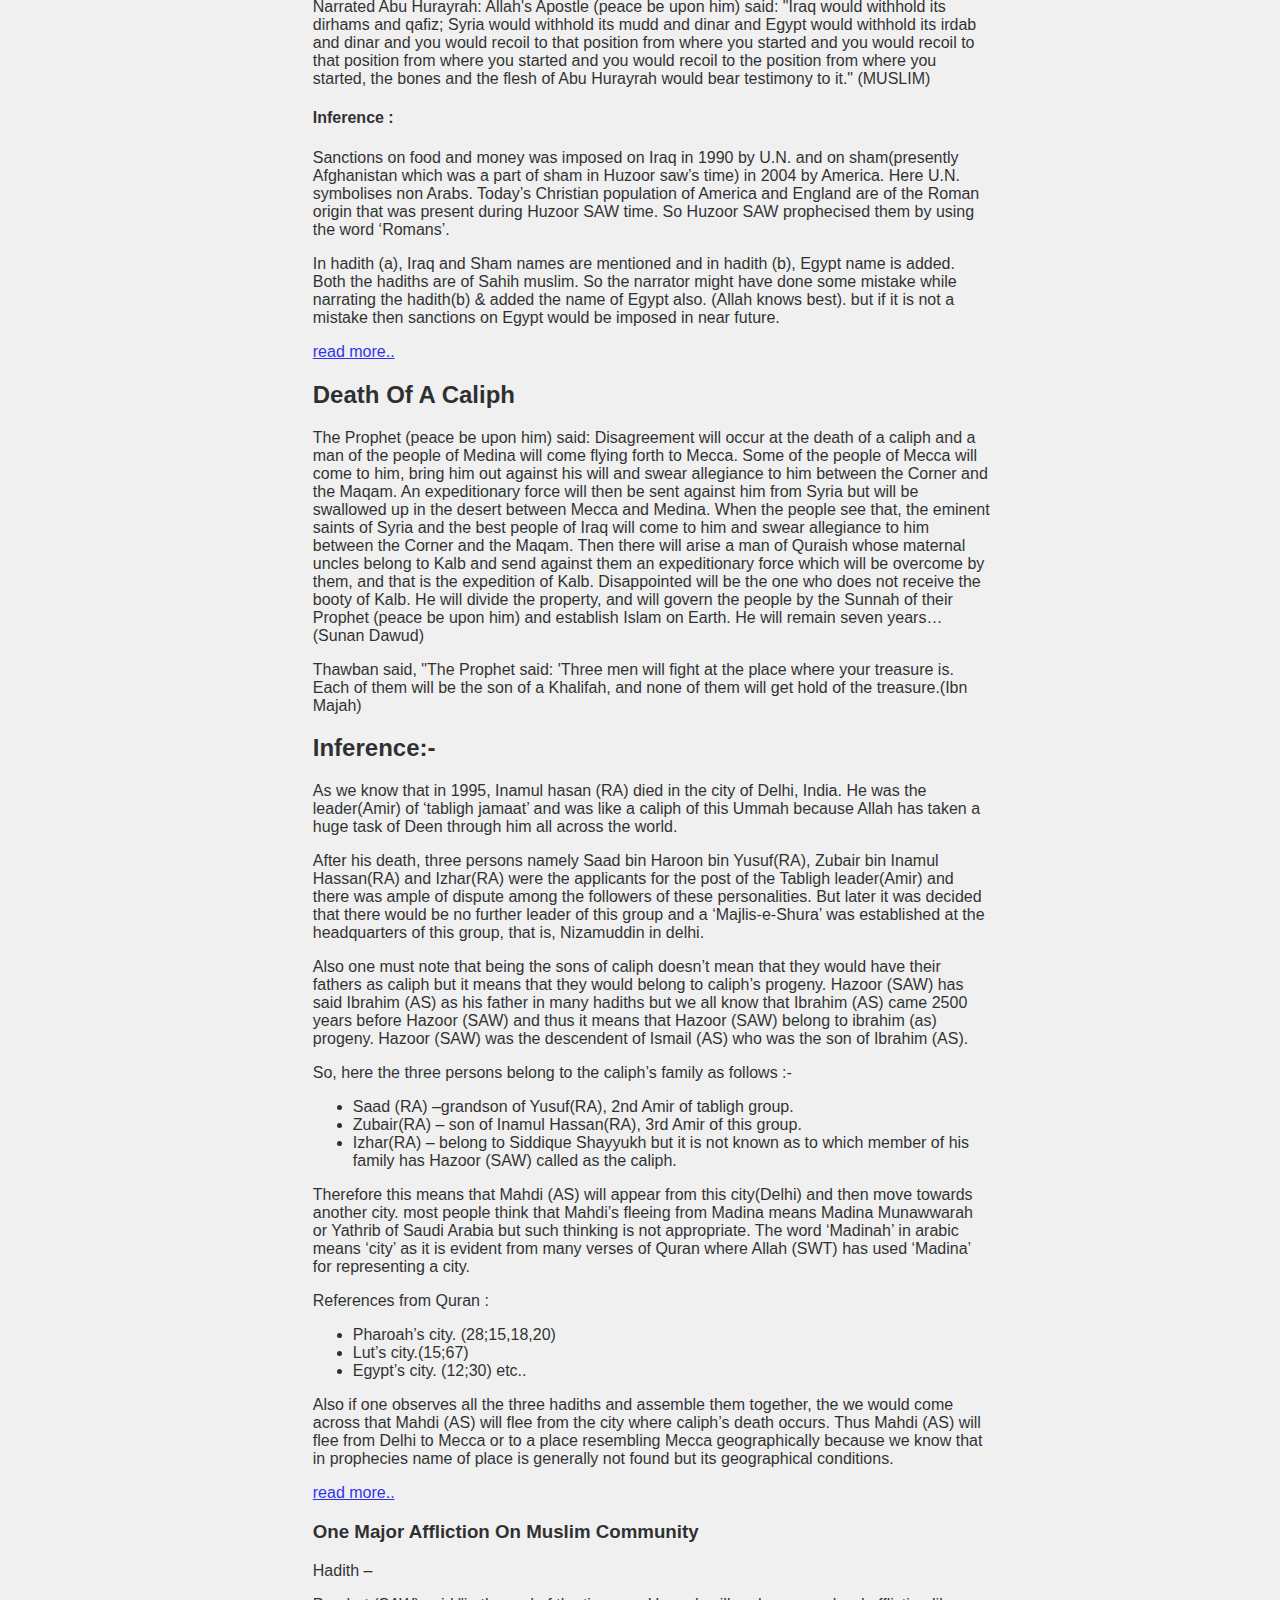
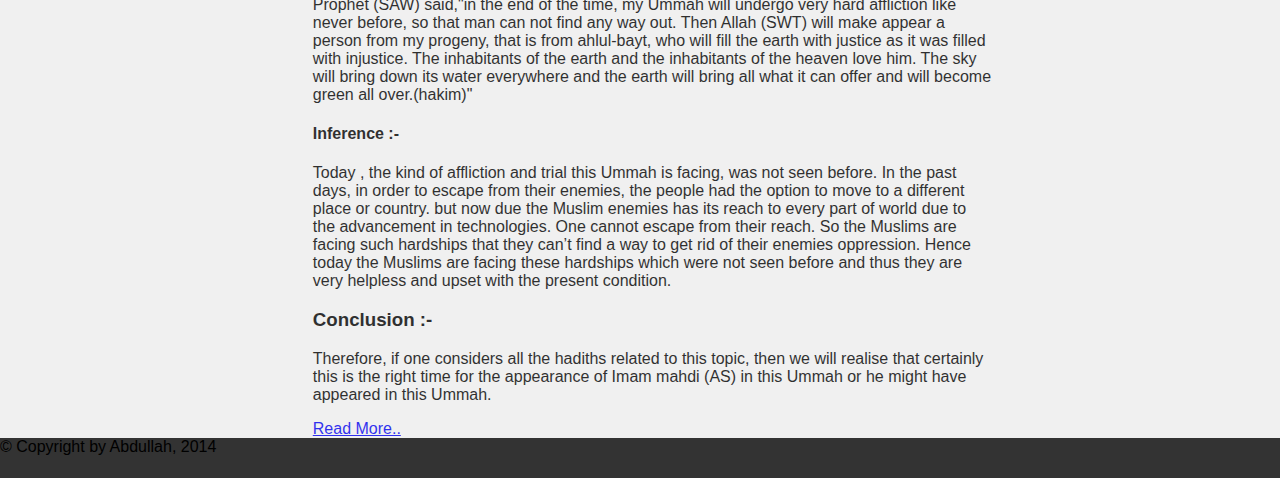
==== commit b448ac36: "some more chnages" ====
--- a/content/arrival.html
+++ b/content/arrival.html
@@ -34,7 +34,7 @@
 						}
 					},
 					content : {
-						images : ["../img/image-slider1.jpg", "../img/image-slider2.jpg", "../img/image-slider4.jpg", "../img/image-slider5.jpg", "../img/image-slider6.jpg"]
+						images : ["../img/image-slider1.jpg", "../img/image-slider2.jpg", "../img/image-slider4.jpg"]
 					},
 					animation : {
 						effects : effectSets["carousel: slideOver"],
@@ -84,7 +84,7 @@
 				</li>
 
 				<li>
-					<a href="../content/battle.html">Battle in Mahdi's (AS) Period</a>
+					<a href="../content/battle.html">Battle in the period of Imam Mahdi(AS)</a>
 				</li>
 			</ul>
 		</div>
@@ -324,7 +324,7 @@
 						<a href="http://www.islamiat-science.com/" class="fill_div" target="_blank"><b>The doomsday is approaching rapidly!!!</b></a>
 					</li>
 					<li>
-						<a href="http://www.islamiat-science.com/" class="fill_div" target="_blank"><b>Dajjal Flying Donkey!!!
+						<a href="http://www.islamiat-science.com/" class="fill_div" target="_blank"><b>Dajjal's Flying Donkey!!!
 						<br />
 						Is it a Fighter Plane?</b></a>
 					</li>
@@ -334,7 +334,7 @@
 						Is it a Satellite?</b></a>
 					</li>
 					<li>
-						<a href="http://www.islamiat-science.com/" class="fill_div" target="_blank"><b>Coming of Dajjal in the Desert IN Madina!!!
+						<a href="http://www.islamiat-science.com/" class="fill_div" target="_blank"><b>Coming of Dajjal in the Desert Near Madina!!!
 						<br />
 						Is it a Gulf War?</b></a>
 					</li>
@@ -346,22 +346,22 @@
 					<li>
 						<a href="http://www.islamiat-science.com/" class="fill_div" target="_blank"><b>Heavy Earthquake in east &amp; west!!!
 						<br />
-						Is it Japan &amp; Haiti</b></a>
-					</li>
-					<li>
-						<a href="http://www.islamiat-science.com/" class="fill_div" target="_blank"><b>Earthquake in Island ofArabian Sea!!!
-						<br />
-						Is it Indonesia/Sumatra?</b></a>
+						Is it the earthquake of Japan &amp; Haiti</b></a>
+					</li>
+					<li>
+						<a href="http://www.islamiat-science.com/" class="fill_div" target="_blank"><b>Earthquake in Island of Arabian Sea!!!
+						<br />
+						Is it the earthquaks of Sumatra(Indonesia)?</b></a>
 					</li>
 					<li>
 						<a href="http://www.islamiat-science.com/" class="fill_div" target="_blank"><b>Smoke in the Sky!!!
 						<br />
-						Is it Iceland Eruption?</b></a>
+						Is it volcanic Eruption in Iceland?</b></a>
 					</li>
 					<li>
 						<a href="http://www.islamiat-science.com/" class="fill_div" target="_blank"><b>Storm Dragging people in sea!!!
 						<br />
-						Is it Tsunami?</b></a>
+						Is it Tsunami in Sumatra, Indonesia and other 14 countries' coastal area?</b></a>
 					</li>
 				</ul>
 			</div>
--- a/css/newheader.css
+++ b/css/newheader.css
@@ -2,9 +2,9 @@
 	div#topbar {
 		height: 33.33px;
 		width: auto;
-		background-color: rgb(51,51,51);
+		background-color: #1a3046;
 		z-index: 1;
-		opacity: 1;
+		opacity: 0.85;
 	}
 	.header-sec {
 		height: 243px;
@@ -46,7 +46,7 @@
 	ul#navbar {
 		width: 100%;
 		height: 40px;
-		background-color: rgb(51,51,51);
+		background-color: #1a3046;
 		z-index: 12;
 		margin-top: 0px; 
 		margin-bottom: 0px;
@@ -67,11 +67,12 @@
 		box-sizing: content-box;
 	}
 	a#focussed{
-		color: #d0cece;
-		background: rgb(102,102,102);
+		color: #1a3046;
+		font-weight: bold;
+		background: #c8d0d8;
 		padding: .8em;
 		padding-bottom:.84em;
-		border: 1px #999999 solid;
+		border: 2px #1a3046 solid;
 	}
 	
 	.banner { position: relative; overflow: auto; }
@@ -79,7 +80,7 @@
         .banner ul li { float: left; }
         
 	.nav-bar li a:link, .nav-bar li a:visited {
-		color: #a29797;
+		color: #c2bab7;
 		padding: .8em;
 		padding-bottom:.84em;
 		text-transform: uppercase;
@@ -98,8 +99,9 @@
 	}
 
 	.nav-bar li a:hover, .nav-bar li a:focus {
-		color: #d0cece;
-		background: rgb(102,102,102);
+		color: #1a3046;
+		font-weight: bold;
+		background: #c8d0d8;
 		border: 1px #999999 solid;
 		-webkit-transition-property: all;
 		-moz-transition-property: all;
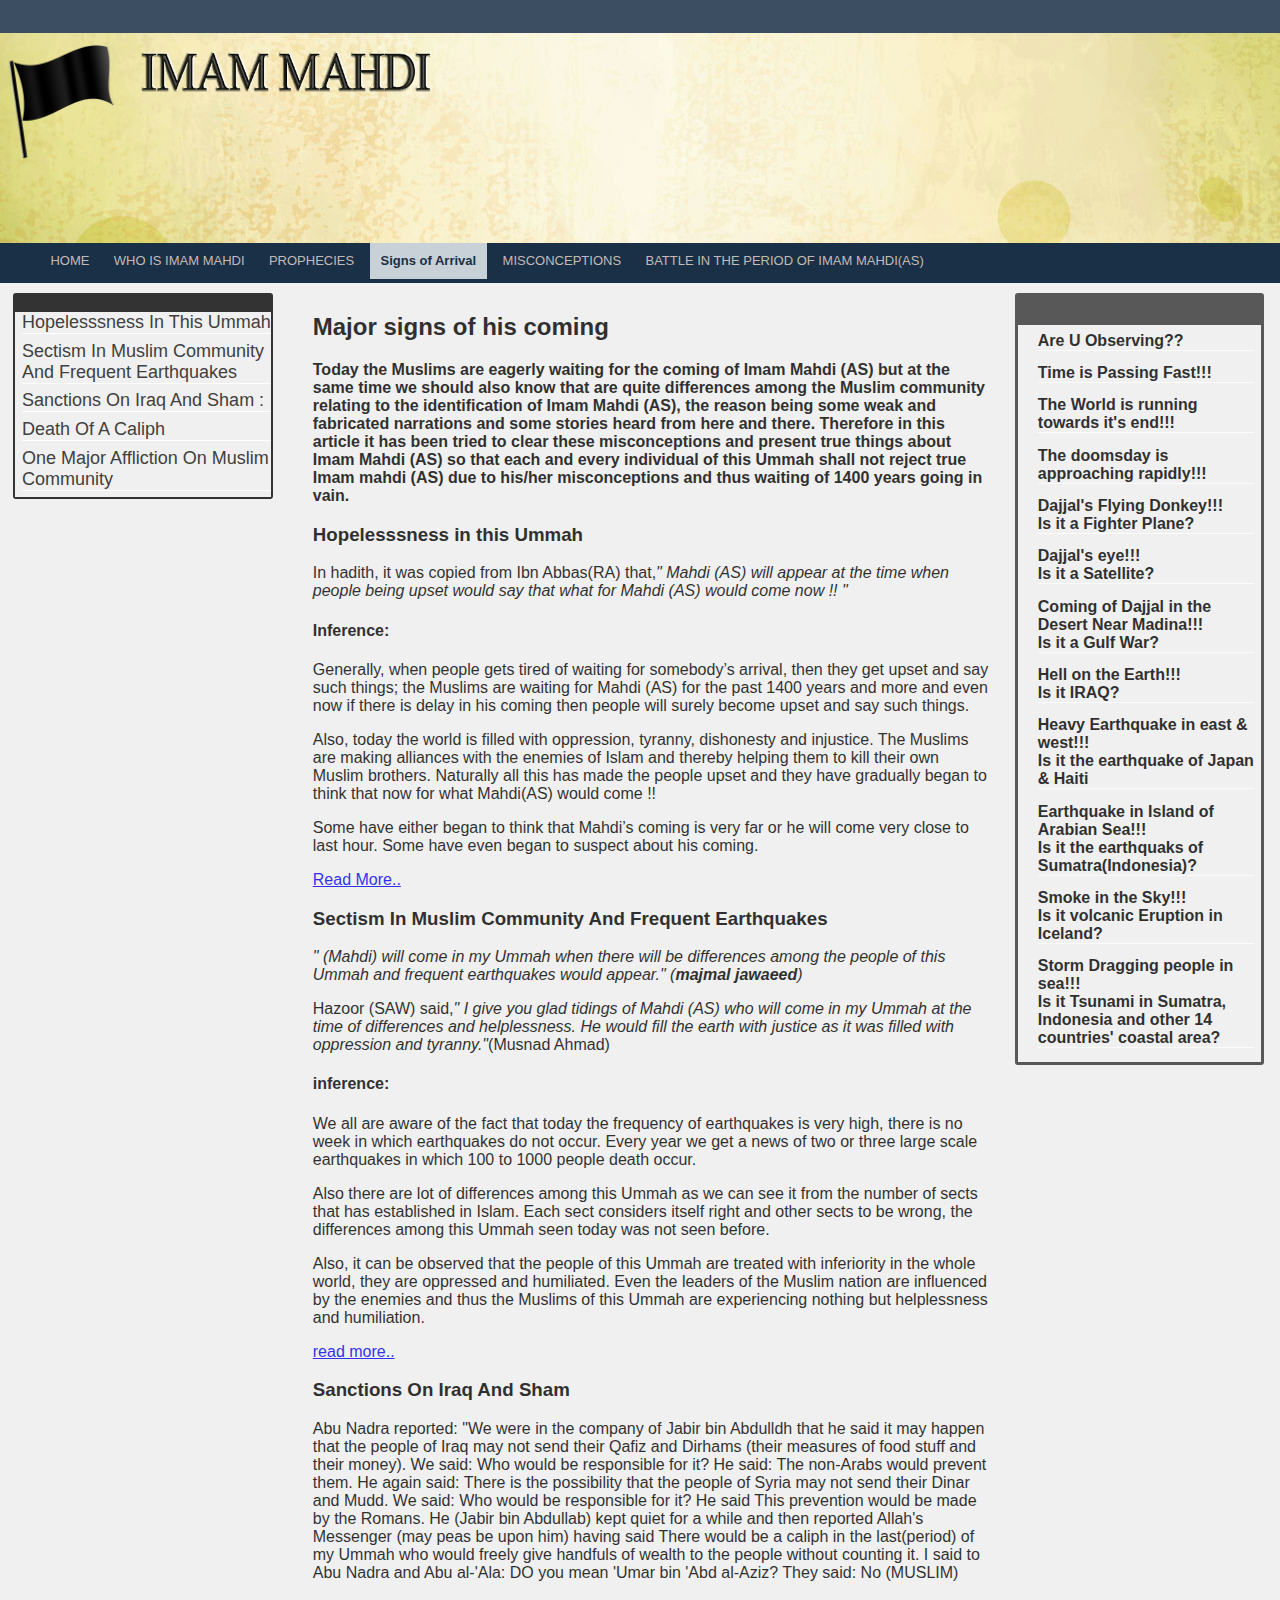
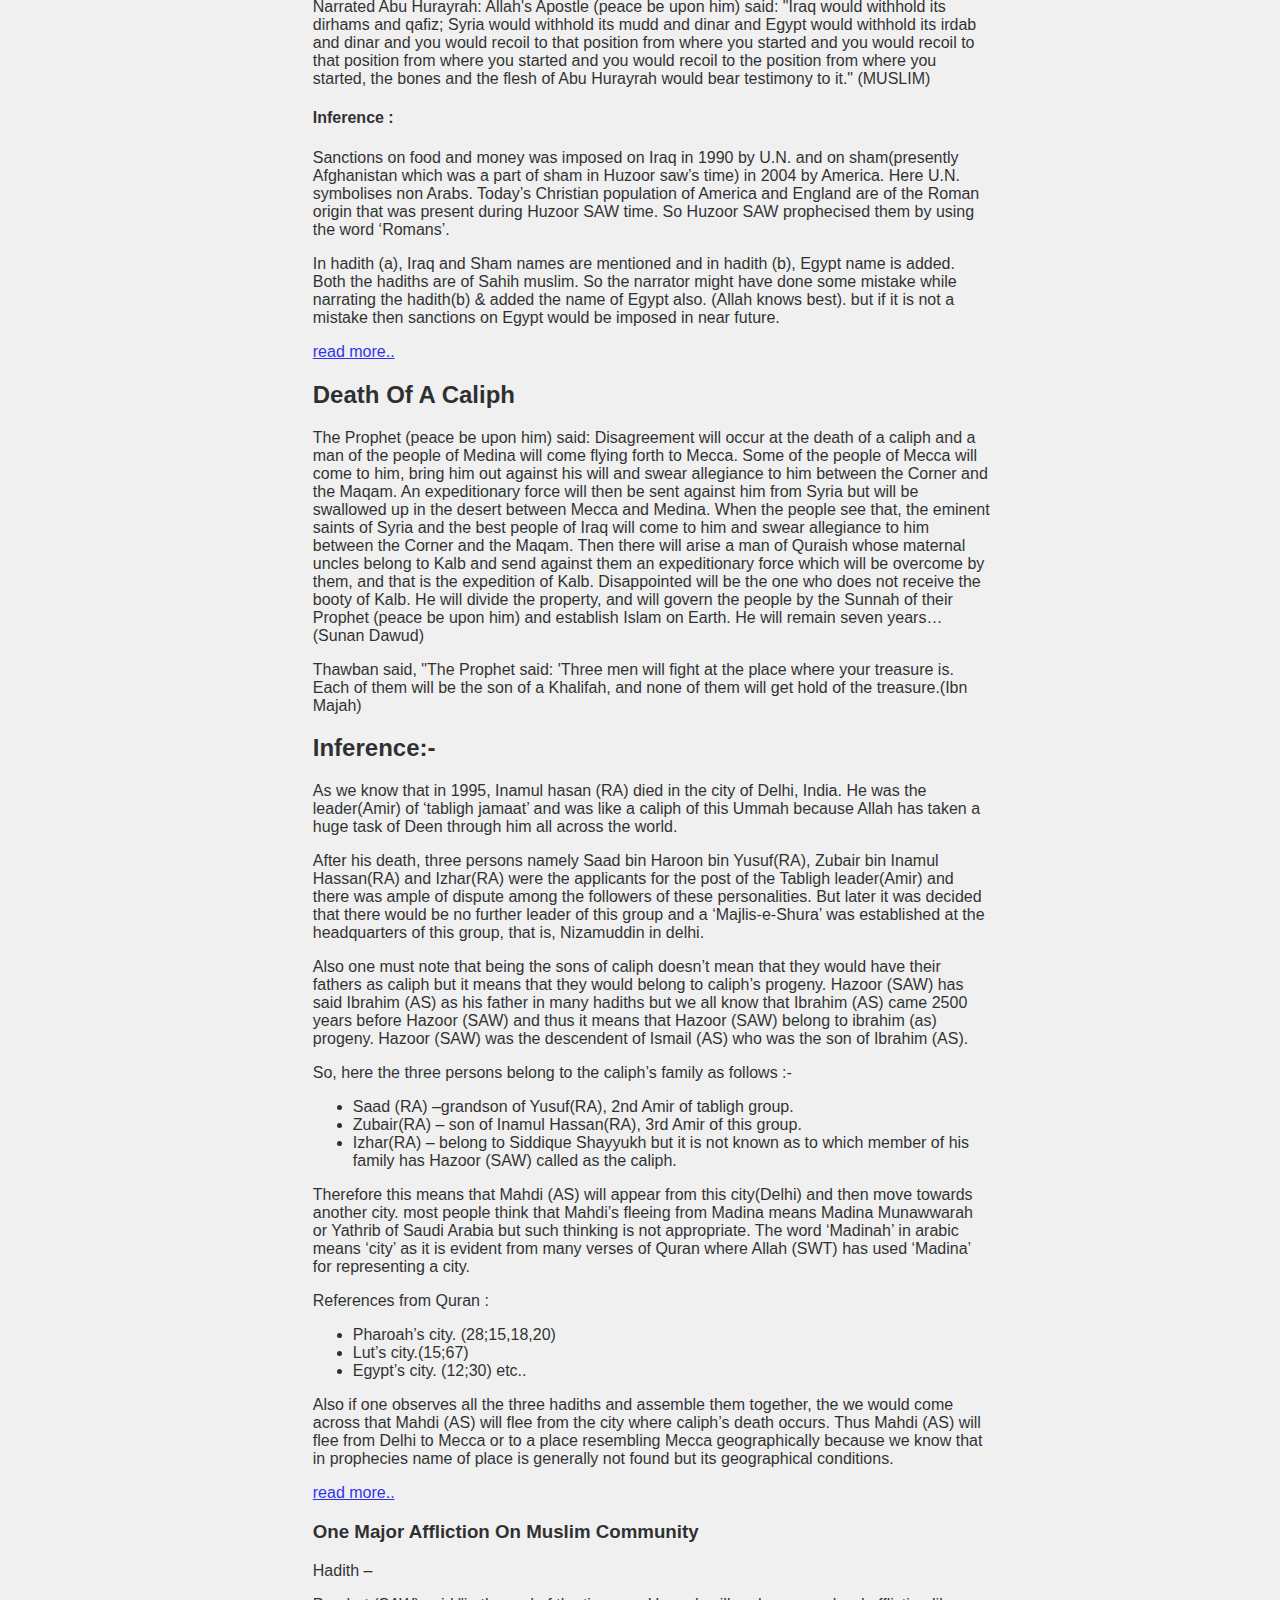
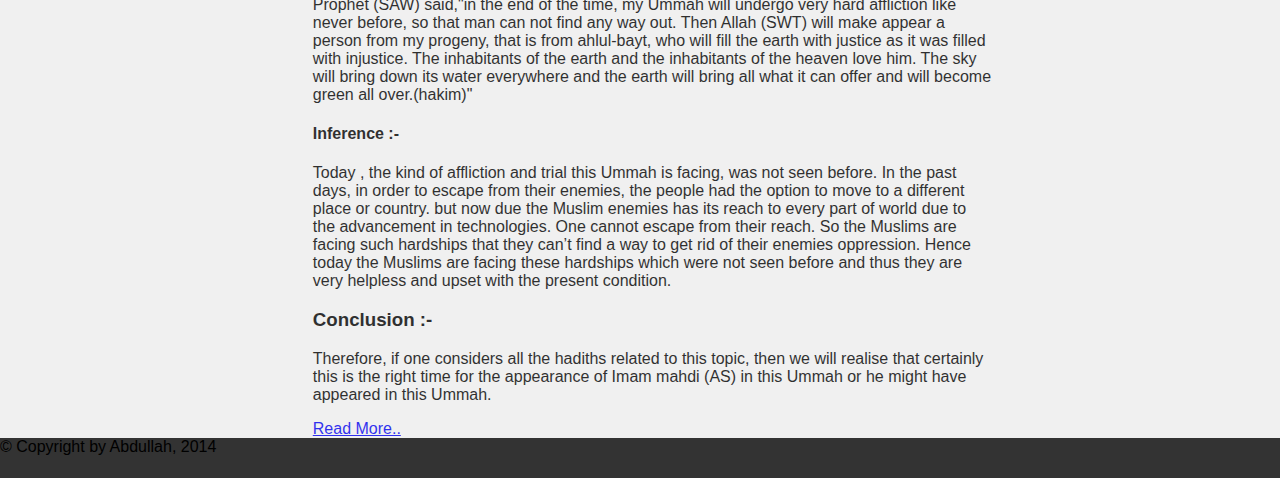
==== commit 3e0de258: "Update arrival.html" ====
--- a/content/arrival.html
+++ b/content/arrival.html
@@ -111,7 +111,7 @@
 			</div>
 			<div id="content-sec" class="content-sec">
 				<div id="sub-content1">
-					<h2>major signs of his coming</h2>
+					<h2>Major signs of his coming</h2>
 					<p>
 						<strong>Today the Muslims are eagerly waiting for the coming of Imam Mahdi (AS) but at the
 						same time we should also know that are quite differences among the Muslim community relating to the
